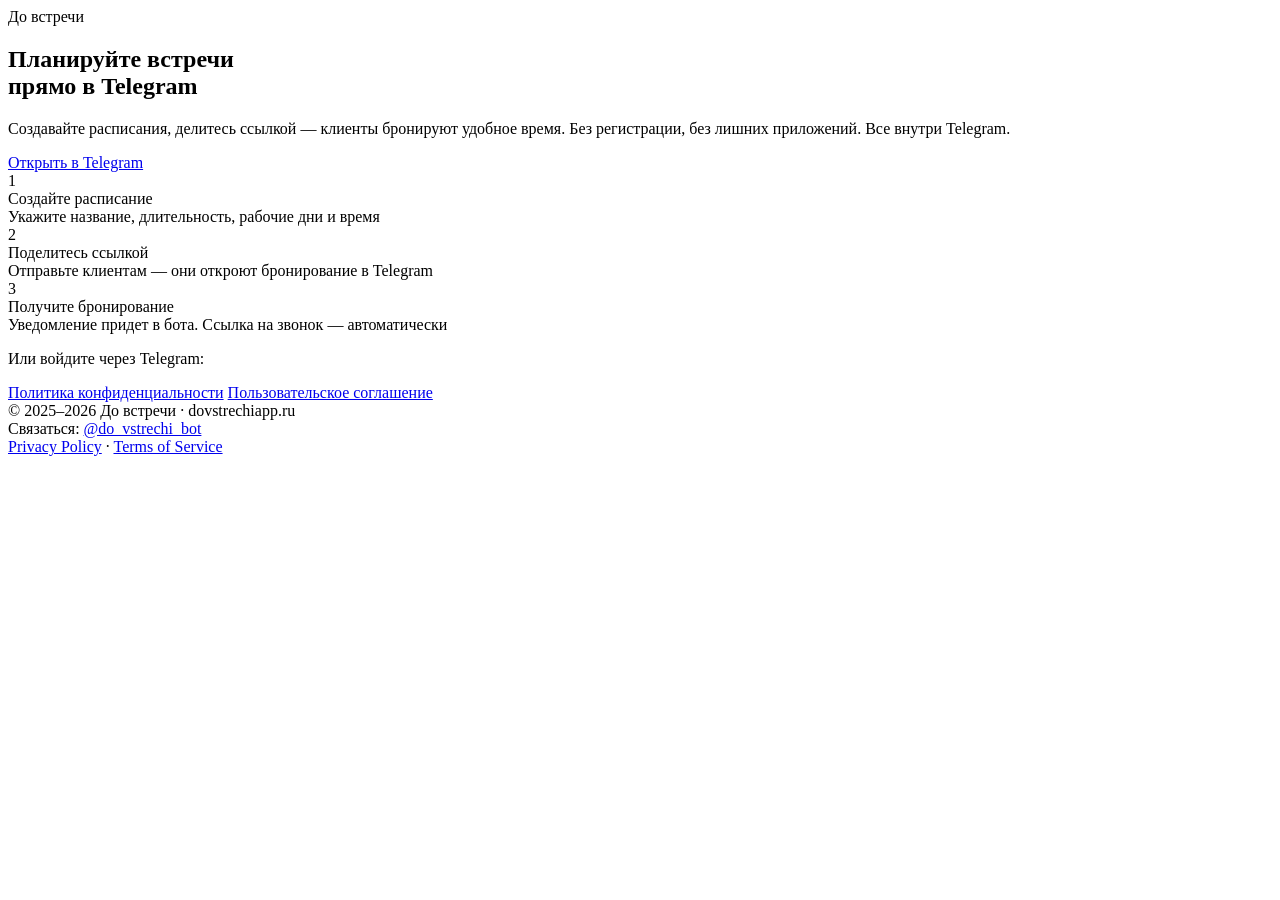
==== frontend/index.html @ cd271b21 "fix: use BOT_USERNAME from config.js in landing page links Telegram Login Widget, CTA, footer contac" ====
<!DOCTYPE html>
<html lang="ru">
<head>
<meta charset="UTF-8">
<meta name="viewport" content="width=device-width, initial-scale=1.0, maximum-scale=1.0, user-scalable=no">
<title>До встречи</title>
<script src="https://telegram.org/js/telegram-web-app.js"></script>
<link href="https://fonts.googleapis.com/css2?family=Manrope:wght@400;500;600;700;800&display=swap" rel="stylesheet">
<link rel="stylesheet" href="/css/style.css">
<link rel="apple-touch-icon" href="/static/icons/icon-512.png">
<link rel="manifest" href="/static/manifest.json">
<meta name="apple-mobile-web-app-capable" content="yes">
<meta name="apple-mobile-web-app-status-bar-style" content="black-translucent">
<meta name="apple-mobile-web-app-title" content="До встречи">
<meta name="theme-color" content="#0D1A16">
<meta name="description" content="До встречи — бесплатный сервис бронирования встреч в Telegram. Создайте расписание, поделитесь ссылкой, получайте бронирования.">
<meta property="og:title" content="До встречи — бронирование встреч в Telegram">
<meta property="og:description" content="Создайте расписание, поделитесь ссылкой — клиенты бронируют удобное время прямо в Telegram.">
<meta property="og:type" content="website">
<meta property="og:url" content="https://dovstrechiapp.ru">
<link rel="stylesheet" href="/css/landing.css">
</head>
<body>

<!-- ═══════════════════════════════════════════════════
     LANDING PAGE — shown in browser, hidden in Telegram
═══════════════════════════════════════════════════ -->
<div id="landing" style="display:none">
  <section class="landing-hero">
    <div class="landing-logo">До встречи</div>
    <h1 class="landing-title">Планируйте встречи<br>прямо в Telegram</h1>
    <p class="landing-desc">
      Создавайте расписания, делитесь ссылкой — клиенты бронируют удобное время.
      Без регистрации, без лишних приложений. Все внутри Telegram.
    </p>
    <a href="https://t.me/do_vstrechi_bot" class="landing-cta" target="_blank" rel="noopener">
      Открыть в Telegram
    </a>
  </section>

  <section class="landing-steps">
    <div class="landing-step">
      <div class="landing-step-num">1</div>
      <div class="landing-step-title">Создайте расписание</div>
      <div class="landing-step-desc">Укажите название, длительность, рабочие дни и время</div>
    </div>
    <div class="landing-step">
      <div class="landing-step-num">2</div>
      <div class="landing-step-title">Поделитесь ссылкой</div>
      <div class="landing-step-desc">Отправьте клиентам — они откроют бронирование в Telegram</div>
    </div>
    <div class="landing-step">
      <div class="landing-step-num">3</div>
      <div class="landing-step-title">Получите бронирование</div>
      <div class="landing-step-desc">Уведомление придет в бота. Ссылка на звонок — автоматически</div>
    </div>
  </section>

  <section class="landing-auth" id="landing-auth">
    <p class="landing-auth-label">Или войдите через Telegram:</p>
    <div id="telegram-login-widget"></div>
  </section>

  <footer class="landing-footer">
    <div class="landing-footer-links">
      <a href="/privacy">Политика конфиденциальности</a>
      <a href="/terms">Пользовательское соглашение</a>
    </div>
    <div class="landing-footer-copy">&copy; 2025&ndash;2026 До встречи &middot; dovstrechiapp.ru</div>
    <div class="landing-footer-contact">Связаться: <a href="https://t.me/do_vstrechi_bot">@do_vstrechi_bot</a></div>
  </footer>
</div>

<div id="app">
<!-- FIX: Bug #2 — маскирует скроллящийся контент под зоной Telegram UI -->
<div class="tg-header-blur" aria-hidden="true"></div>
<div class="screens" id="screens">

<!-- ═══════════════════════════════
     HOME
════════════════════════════════ -->
<div class="screen active" id="s-home">
  <div style="padding:20px 20px 0;display:flex;justify-content:space-between;align-items:flex-start">
    <div>
      <div style="font-size:26px;line-height:1.1;letter-spacing:-.02em">
        <span style="font-weight:800;color:var(--t1)" id="home-greeting">Привет </span><span style="font-weight:400;color:var(--t1)">👋</span>
      </div>
      <div style="font-size:20px;line-height:1.1;margin-top:4px" id="home-subtitle">
        <span style="font-weight:800;color:var(--t1)">Загружаем данные...</span>
      </div>
    </div>
    <div id="home-avatar" onclick="navTab('s-profile','nav-profile')" style="width:44px;height:44px;border-radius:50%;background:linear-gradient(135deg,#00E5A8,#009E73);box-shadow:0 2px 12px rgba(0,229,168,.3);display:flex;align-items:center;justify-content:center;font-size:17px;font-weight:800;color:#07221A;flex-shrink:0;cursor:pointer">?</div>
  </div>
  <div id="home-hero"></div>
  <div id="home-section-label" class="hidden" style="padding:32px 20px 12px;font-size:11px;font-weight:700;text-transform:uppercase;letter-spacing:.11em;color:var(--t2)">Встречи сегодня</div>
  <div id="home-meetings"></div>
  <div class="scroll-fill"></div>
</div>

<!-- ═══════════════════════════════
     MEETINGS
════════════════════════════════ -->
<div class="screen has-page-head" id="s-meetings">
  <div class="page-head">
    <div class="page-title">Встречи</div>
  </div>
  <div class="tab-pills" style="margin-top:8px" id="meet-tabs">
    <div class="tab-pill on" id="mtab-confirm" onclick="switchMeetStatus('confirm',this)">Нужно подтвердить</div>
    <div class="tab-pill" id="mtab-all" onclick="switchMeetStatus('all',this)">Все</div>
    <div class="tab-pill" id="mtab-noans" onclick="switchMeetStatus('noans',this)">Нет ответа</div>
    <div class="tab-pill" id="mtab-ok" onclick="switchMeetStatus('ok',this)">Всё в силе</div>
    <div class="tab-pill" id="mtab-archive" onclick="switchMeetStatus('archive',this)">Архив</div>
  </div>
  <div id="group-menu" style="display:none;position:fixed;background:var(--s1);border:1px solid var(--b1);border-radius:var(--r2);overflow:hidden;z-index:200;min-width:170px;box-shadow:0 8px 24px rgba(0,0,0,.6)">
    <div onclick="switchMeetGroup('date')" class="group-menu-item" style="padding:11px 16px;font-size:13px;font-weight:600;color:var(--a);cursor:pointer;display:flex;align-items:center;gap:8px;background:var(--as)">
      <svg width="14" height="14" viewBox="0 0 24 24" fill="none" stroke="currentColor" stroke-width="2" stroke-linecap="round"><rect x="3" y="4" width="18" height="18" rx="2"/><line x1="3" y1="10" x2="21" y2="10"/></svg>По дате
    </div>
    <div onclick="switchMeetGroup('fmt')" class="group-menu-item" style="padding:11px 16px;font-size:13px;font-weight:600;color:var(--t1);cursor:pointer;border-top:1px solid var(--b1);display:flex;align-items:center;gap:8px">
      <svg width="14" height="14" viewBox="0 0 24 24" fill="none" stroke="currentColor" stroke-width="2" stroke-linecap="round"><path d="M10 13a5 5 0 0 0 7.54.54l3-3a5 5 0 0 0-7.07-7.07l-1.72 1.71"/><path d="M14 11a5 5 0 0 0-7.54-.54l-3 3a5 5 0 0 0 7.07 7.07l1.71-1.71"/></svg>По расписаниям
    </div>
  </div>
  <div id="meetings-list"></div>
  <button class="btn" id="load-more-meetings" onclick="loadMeetings(true)" style="display:none;width:100%;margin-top:12px">Загрузить ещё</button>
  <div class="scroll-fill"></div>
</div>

<!-- ═══════════════════════════════
     MEETING DETAIL
════════════════════════════════ -->
<div class="screen has-inner-header" id="s-meet-detail">
  <div class="inner-header">
    <div class="inner-title">Встреча</div>
  </div>
  <div id="meet-detail-content"></div>
  <div class="scroll-fill"></div>
</div>

<!-- ═══════════════════════════════
     MEETING NO-ANSWER DETAIL
════════════════════════════════ -->
<div class="screen has-inner-header" id="s-meet-noans">
  <div class="inner-header">
    <div class="inner-title">Встреча</div>
  </div>
  <div id="meet-noans-content"></div>
  <div class="scroll-fill"></div>
</div>

<!-- ═══════════════════════════════
     SCHEDULES
════════════════════════════════ -->
<div class="screen has-page-head" id="s-schedules">
  <div class="page-head">
    <div class="page-title">Расписания</div>
  </div>
  <!-- FIX: Bug #1 — .create-sched-btn имеет margin:0 в CSS который перебивает section-gap; явный margin-top -->
  <div class="create-sched-btn" style="margin-top:18px" onclick="startCreate()">
    <svg width="18" height="18" viewBox="0 0 24 24" fill="none" stroke="var(--a)" stroke-width="2.5" stroke-linecap="round"><line x1="12" y1="5" x2="12" y2="19"/><line x1="5" y1="12" x2="19" y2="12"/></svg>
    <span>Создать расписание</span>
  </div>
  <div id="schedules-list"></div>
  <div class="scroll-fill"></div>
</div>

<!-- ═══════════════════════════════
     SCHEDULE VIEW (read-only)
════════════════════════════════ -->
<div class="screen no-pad has-inner-header" id="s-schedule-view">
  <div class="inner-header">
    <div class="inner-title" id="sv-title">Расписание</div>
    <button class="inner-action" onclick="showSheet('sheet-link-menu')">•••</button>
  </div>
  <div style="padding:16px">
    <!-- FIX: Bug #11 — статус без подложки, обновляется из JS -->
    <div style="margin-bottom:16px" id="sv-status-badge"></div>
    <div class="detail-card" style="margin:0 0 16px">
      <div class="detail-row"><div class="dr-label">Название</div><div class="dr-val" id="sv-name"></div></div>
      <div class="detail-row" id="sv-desc-row"><div class="dr-label">Описание</div><div class="dr-val" id="sv-desc" style="color:var(--t2);font-weight:500"></div></div>
      <div class="detail-row"><div class="dr-label">Длительность</div><div class="dr-val" id="sv-duration"></div></div>
      <div class="detail-row"><div class="dr-label">Перерыв</div><div class="dr-val" id="sv-buffer"></div></div>
      <div class="detail-row"><div class="dr-label">Рабочие дни</div><div class="dr-val" id="sv-days"></div></div>
      <div class="detail-row"><div class="dr-label">Время</div><div class="dr-val" id="sv-time"></div></div>
      <div class="detail-row"><div class="dr-label">Платформа</div><div class="dr-val" id="sv-platform"></div></div>
      <div class="detail-row" id="sv-advance-row" style="display:none"><div class="dr-label">Мин. время до записи</div><div class="dr-val" id="sv-advance"></div></div>
    </div>
    <div style="display:grid;grid-template-columns:1fr 1fr;gap:8px">
      <button class="btn" onclick="previewAsGuest()" style="height:44px;padding:0 12px;font-size:13px;background:rgba(124,92,252,.1);color:#7C5CFC;border:1.5px solid rgba(124,92,252,.3)">
        <svg viewBox="0 0 24 24" style="width:16px;height:16px;stroke:currentColor;fill:none;stroke-width:2;flex-shrink:0"><path d="M1 12s4-8 11-8 11 8 11 8-4 8-11 8-11-8-11-8z"/><circle cx="12" cy="12" r="3"/></svg>
        Как видят
      </button>
      <button class="btn btn-primary" onclick="editCurrentSchedule()" style="height:44px;padding:0 12px;font-size:13px">
        <svg viewBox="0 0 24 24" style="width:16px;height:16px;stroke:currentColor;fill:none;stroke-width:2;stroke-linecap:round;flex-shrink:0"><path d="M11 4H4a2 2 0 0 0-2 2v14a2 2 0 0 0 2 2h14a2 2 0 0 0 2-2v-7"/><path d="M18.5 2.5a2.121 2.121 0 0 1 3 3L12 15l-4 1 1-4 9.5-9.5z"/></svg>
        Изменить
      </button>
      <button class="btn" id="sv-pause-btn" onclick="toggleSchedulePause()" style="height:44px;padding:0 12px;font-size:13px;background:var(--ams);color:var(--amber);border:1px solid rgba(245,166,35,.2)">
        <svg viewBox="0 0 24 24" fill="none" stroke="currentColor" stroke-width="2" stroke-linecap="round" style="width:16px;height:16px;flex-shrink:0"><circle cx="12" cy="12" r="10"/><line x1="10" y1="15" x2="10" y2="9"/><line x1="14" y1="15" x2="14" y2="9"/></svg>
        <span id="sv-pause-label">Пауза</span>
      </button>
      <button class="btn btn-danger" onclick="openDeleteConfirm()" style="height:44px;padding:0 12px;font-size:13px">Удалить</button>
    </div>
  </div>
  <div id="sv-cal-config"></div>
  <div class="scroll-fill"></div>
</div>

<!-- ═══════════════════════════════
     SCHEDULE DETAIL (edit)
════════════════════════════════ -->
<div class="screen has-inner-header" id="s-link-detail">
  <div class="inner-header">
    <div class="inner-title" id="link-detail-title">Расписание</div>
    <button class="inner-action" onclick="showSheet('sheet-link-menu')">•••</button>
  </div>
  <div style="padding:16px">
    <div class="inp-wrap">
      <div class="inp-label">Название</div>
      <input class="inp" id="sl-name-inp" oninput="markScheduleDirty()">
    </div>
    <div class="inp-wrap">
      <div class="inp-label">Описание</div>
      <textarea class="inp" rows="2" id="sl-desc-inp" placeholder="Опционально" oninput="markScheduleDirty()"></textarea>
    </div>
    <div class="inp-wrap" style="margin-bottom:14px">
      <div class="inp-label">Длительность</div>
      <div style="display:flex;align-items:center;gap:10px;margin-top:8px">
        <input type="range" id="sl-dur" min="5" max="120" step="5" value="60" oninput="updateSliderSmart(this,'sl-dur-val');markScheduleDirty()" style="flex:1;-webkit-appearance:none;appearance:none;height:4px;border-radius:999px;outline:none;cursor:pointer">
        <div id="sl-dur-val" onclick="openSliderEdit('sl-dur','sl-dur-val',5,2880,'мин','Длительность встречи')" style="min-width:60px;height:36px;background:var(--s2);border:1px solid var(--b1);border-radius:8px;display:flex;align-items:center;justify-content:center;font-size:13px;font-weight:700;color:var(--t1);cursor:pointer;flex-shrink:0">60 мин</div>
      </div>
    </div>
    <div class="inp-wrap" style="margin-bottom:14px">
      <div class="inp-label">Перерыв между встречами</div>
      <div style="display:flex;align-items:center;gap:10px;margin-top:8px">
        <input type="range" id="sl-buf" min="0" max="60" step="5" value="0" oninput="updateSliderSmart(this,'sl-buf-val');markScheduleDirty()" style="flex:1;-webkit-appearance:none;appearance:none;height:4px;border-radius:999px;outline:none;cursor:pointer">
        <div id="sl-buf-val" onclick="openSliderEdit('sl-buf','sl-buf-val',0,120,'мин','Перерыв')" style="min-width:60px;height:36px;background:var(--s2);border:1px solid var(--b1);border-radius:8px;display:flex;align-items:center;justify-content:center;font-size:13px;font-weight:700;color:var(--t1);cursor:pointer;flex-shrink:0">Нет</div>
      </div>
    </div>
    <div class="inp-wrap" style="margin-bottom:14px">
      <div class="inp-label">Мин. время до записи</div>
      <div style="font-size:11px;color:var(--t3);margin-bottom:6px">За сколько минимум можно забронировать слот</div>
      <div style="display:flex;align-items:center;gap:10px;margin-top:4px">
        <input type="range" id="sl-advance" min="0" max="1440" step="30" value="0" oninput="updateAdvanceLabel('sl-advance','sl-advance-val');markScheduleDirty()" style="flex:1;-webkit-appearance:none;appearance:none;height:4px;border-radius:999px;outline:none;cursor:pointer">
        <div id="sl-advance-val" onclick="openSliderEdit('sl-advance','sl-advance-val',0,10080,'мин','Мин. время до записи')" style="min-width:70px;height:36px;background:var(--s2);border:1px solid var(--b1);border-radius:8px;display:flex;align-items:center;justify-content:center;font-size:13px;font-weight:700;color:var(--t1);cursor:pointer;flex-shrink:0">Нет</div>
      </div>
    </div>
    <div class="inp-wrap">
      <div class="inp-label">Рабочие дни</div>
      <div class="chips mt-1" id="sl-days">
        <div class="chip chip-day" onclick="this.classList.toggle('on');markScheduleDirty()">Пн</div>
        <div class="chip chip-day" onclick="this.classList.toggle('on');markScheduleDirty()">Вт</div>
        <div class="chip chip-day" onclick="this.classList.toggle('on');markScheduleDirty()">Ср</div>
        <div class="chip chip-day" onclick="this.classList.toggle('on');markScheduleDirty()">Чт</div>
        <div class="chip chip-day" onclick="this.classList.toggle('on');markScheduleDirty()">Пт</div>
        <div class="chip chip-day" onclick="this.classList.toggle('on');markScheduleDirty()">Сб</div>
        <div class="chip chip-day" onclick="this.classList.toggle('on');markScheduleDirty()">Вс</div>
      </div>
    </div>
    <div style="display:grid;grid-template-columns:1fr 1fr;gap:10px" class="mt-2">
      <div class="inp-wrap"><div class="inp-label">Начало</div><input class="inp" id="sl-start" type="time" oninput="markScheduleDirty()"></div>
      <div class="inp-wrap"><div class="inp-label">Конец</div><input class="inp" id="sl-end" type="time" oninput="markScheduleDirty()"></div>
    </div>
    <div class="inp-wrap">
      <div class="inp-label">Платформа</div>
      <div class="chips mt-1" id="sl-platforms">
        <div class="chip" data-plat="jitsi" onclick="pickPlatEdit(this)">Jitsi Meet</div>
        <div class="chip" data-plat="zoom" onclick="pickPlatEdit(this)">Zoom</div>
        <div class="chip" data-plat="google_meet" onclick="pickPlatEdit(this)">Google Meet</div>
        <div class="chip" data-plat="other" onclick="pickPlatEdit(this)">Своя ссылка</div>
        <div class="chip" data-plat="offline" onclick="pickPlatEdit(this)">Офлайн</div>
      </div>
      <div id="sl-link-wrap" style="display:none;margin-top:8px">
        <input class="inp" id="sl-link-inp" placeholder="Вставьте ссылку на конференцию…" oninput="markScheduleDirty()">
      </div>
      <div id="sl-addr-wrap" style="display:none;margin-top:8px">
        <input class="inp" id="sl-addr-inp" placeholder="ул. Примерная 1 или ссылка на Яндекс.Карты" oninput="markScheduleDirty()">
      </div>
    </div>
    <div style="background:var(--s2);border-radius:var(--r2);padding:14px;border:1px solid var(--b1);margin-bottom:14px">
      <div class="tog-row" style="padding:0;border-bottom:none">
        <div class="tog-info"><div class="tog-title">Подтверждать вручную</div><div class="tog-sub">Вам будет приходить заявка на согласование каждой встречи</div></div>
        <div class="tog" id="sl-manual-tog" onclick="this.classList.toggle('on');markScheduleDirty()"></div>
      </div>
    </div>
    <!-- Внешние календари (collapsible) -->
    <div class="collapsible-section" style="margin-top:4px;border-top:1px solid var(--b1)">
      <div class="collapsible-header" onclick="toggleCollapsible(this)">
        <div style="display:flex;align-items:center;gap:8px">
          <svg viewBox="0 0 24 24" style="width:18px;height:18px;stroke:var(--t2);fill:none;stroke-width:2;flex-shrink:0"><rect x="3" y="4" width="18" height="18" rx="2"/><line x1="16" y1="2" x2="16" y2="6"/><line x1="8" y1="2" x2="8" y2="6"/><line x1="3" y1="10" x2="21" y2="10"/></svg>
          <span style="font-size:14px;font-weight:700;color:var(--t1)">Внешние календари</span>
        </div>
        <svg class="collapsible-chev" viewBox="0 0 24 24" style="width:18px;height:18px;stroke:var(--t3);fill:none;stroke-width:2;transition:transform .2s;flex-shrink:0"><polyline points="6 9 12 15 18 9"/></svg>
      </div>
      <div class="collapsible-body" style="display:none">
        <div style="font-size:12px;color:var(--t3);padding-bottom:10px">Встречи этого расписания будут отражаться во внешних календарях. Приоритетнее настроек профиля.</div>
        <div class="cal-platform-row">
          <div style="display:flex;align-items:center;gap:10px;flex:1">
            <div style="width:32px;height:32px;border-radius:8px;background:rgba(66,133,244,.15);display:flex;align-items:center;justify-content:center;flex-shrink:0">
              <svg viewBox="0 0 24 24" style="width:18px;height:18px;fill:#4285F4"><path d="M12 2C6.48 2 2 6.48 2 12s4.48 10 10 10 10-4.48 10-10S17.52 2 12 2zm-1 17.93c-3.95-.49-7-3.85-7-7.93 0-.62.08-1.21.21-1.79L9 15v1c0 1.1.9 2 2 2v1.93zm6.9-2.54c-.26-.81-1-1.39-1.9-1.39h-1v-3c0-.55-.45-1-1-1H8v-2h2c.55 0 1-.45 1-1V7h2c1.1 0 2-.9 2-2v-.41c2.93 1.19 5 4.06 5 7.41 0 2.08-.8 3.97-2.1 5.39z"/></svg>
            </div>
            <div><div style="font-size:13px;font-weight:600;color:var(--t1)">Google Calendar</div><div style="font-size:11px;color:var(--t3)">Скоро</div></div>
          </div>
          <div class="tog" style="opacity:0.4;pointer-events:none"></div>
        </div>
        <div class="cal-platform-row">
          <div style="display:flex;align-items:center;gap:10px;flex:1">
            <div style="width:32px;height:32px;border-radius:8px;background:rgba(255,59,48,.12);display:flex;align-items:center;justify-content:center;flex-shrink:0">
              <svg viewBox="0 0 24 24" style="width:18px;height:18px;fill:#FF3B30"><path d="M18.71 19.5c-.83 1.24-1.71 2.45-3.05 2.47-1.34.03-1.77-.79-3.29-.79-1.53 0-2 .77-3.27.82-1.31.05-2.3-1.32-3.14-2.53C4.25 17 2.94 12.45 4.7 9.39c.87-1.52 2.43-2.48 4.12-2.51 1.28-.02 2.5.87 3.29.87.78 0 2.26-1.07 3.8-.91.65.03 2.47.26 3.64 1.98-.09.06-2.17 1.28-2.15 3.81.03 3.02 2.65 4.03 2.68 4.04-.03.07-.42 1.44-1.38 2.83"/></svg>
            </div>
            <div><div style="font-size:13px;font-weight:600;color:var(--t1)">Apple Calendar</div><div style="font-size:11px;color:var(--t3)">Скоро</div></div>
          </div>
          <div class="tog" style="opacity:0.4;pointer-events:none"></div>
        </div>
        <div class="cal-platform-row">
          <div style="display:flex;align-items:center;gap:10px;flex:1">
            <div style="width:32px;height:32px;border-radius:8px;background:rgba(255,204,0,.15);display:flex;align-items:center;justify-content:center;flex-shrink:0">
              <span style="font-size:16px;font-weight:800;color:#FFCC00">Я</span>
            </div>
            <div><div style="font-size:13px;font-weight:600;color:var(--t1)">Яндекс.Календарь</div><div style="font-size:11px;color:var(--t3)">Скоро</div></div>
          </div>
          <div class="tog" style="opacity:0.4;pointer-events:none"></div>
        </div>
      </div>
    </div>

    <button class="btn btn-disabled" id="sl-save-btn" onclick="saveScheduleChanges()">
      <svg viewBox="0 0 24 24"><polyline points="20 6 9 17 4 12"/></svg>
      Сохранить изменения
    </button>
  </div>
  <div class="scroll-fill"></div>
</div>

<!-- ═══════════════════════════════
     PROFILE / SETTINGS
════════════════════════════════ -->
<div class="screen" id="s-profile">
  <div class="profile-head">
    <div class="profile-av" id="profile-avatar">?</div>
    <div class="profile-name" id="profile-name">Загрузка...</div>
    <div class="profile-sub" id="profile-sub"></div>
  </div>

  <!-- МОЯ ССЫЛКА — задизейблен до реализации публичной страницы /u/{slug} -->
  <div class="group-title">Моя ссылка<span style="display:inline-block;padding:2px 8px;border-radius:99px;background:rgba(124,92,252,.15);color:#7C5CFC;font-size:11px;font-weight:700;margin-left:8px;vertical-align:middle">Скоро</span></div>
  <div style="padding:0 16px;margin-bottom:8px;opacity:0.45;pointer-events:none">
    <div style="background:var(--s1);border-radius:var(--r3);border:1px solid var(--b1);overflow:hidden">
      <div style="padding:14px 16px 12px">
        <div style="font-size:13px;color:var(--t2);word-break:break-all;margin-bottom:12px" id="profile-link-sub">—</div>
        <!-- FIX: Bug #7 — одна кнопка «Поделиться» вместо двух -->
        <button class="btn-share-link" onclick="shareMyLink()">
          <svg viewBox="0 0 24 24" width="16" height="16" fill="none" stroke="currentColor" stroke-width="2" stroke-linecap="round" stroke-linejoin="round"><path d="M4 12v8a2 2 0 0 0 2 2h12a2 2 0 0 0 2-2v-8"/><polyline points="16 6 12 2 8 6"/><line x1="12" y1="2" x2="12" y2="15"/></svg>
          Поделиться
        </button>
      </div>
    </div>
  </div>

  <!-- УВЕДОМЛЕНИЯ О ЗАПИСЯХ -->
  <div class="group-title">Уведомления</div>
  <div style="padding:0 16px;margin-bottom:8px">
    <div class="settings-group">
      <div style="display:flex;align-items:center;justify-content:space-between;padding:14px 16px">
        <div>
          <div style="font-size:14px;font-weight:700;color:var(--t1)">Уведомления о записях</div>
          <div style="font-size:12px;color:var(--t2);margin-top:2px">Когда кто-то бронирует встречу</div>
        </div>
        <div class="tog on" id="tog-booking-notif" onclick="toggleBookingNotif(this)"></div>
      </div>
    </div>
  </div>

  <!-- НАПОМИНАНИЯ О ВСТРЕЧЕ -->
  <div style="padding:0 16px">
    <div class="settings-group">
      <div style="display:flex;align-items:center;justify-content:space-between;padding:14px 16px;border-bottom:1px solid var(--b1)">
        <div>
          <div style="font-size:14px;font-weight:700;color:var(--t1)">Напоминания о встрече</div>
          <div style="font-size:12px;color:var(--t2);margin-top:2px">Напомним заранее о предстоящей встрече</div>
        </div>
        <div class="tog on" id="tog-reminder-notif" onclick="toggleReminderNotif(this)"></div>
      </div>
      <div style="padding:14px 16px">
        <div style="font-size:11px;font-weight:700;color:var(--t3);text-transform:uppercase;letter-spacing:.08em;margin-bottom:12px">
          Напомнить за
          <span class="info-hint" onclick="showChipHint()" title="Как удалить напоминание">
            <svg viewBox="0 0 24 24" width="14" height="14" fill="none" stroke="currentColor" stroke-width="2" stroke-linecap="round"><circle cx="12" cy="12" r="10"/><line x1="12" y1="16" x2="12" y2="12"/><line x1="12" y1="8" x2="12.01" y2="8"/></svg>
          </span>
        </div>
        <div style="display:flex;flex-wrap:wrap;gap:7px" id="reminder-chips"></div>
      </div>
    </div>
  </div>

  <!-- АККАУНТ -->
  <div class="group-title">Аккаунт</div>
  <div style="padding:0 16px">
    <div class="settings-group">
      <div class="set-row" onclick="showTimezoneInfo()">
        <div class="set-icon si-a"><svg viewBox="0 0 24 24"><circle cx="12" cy="12" r="10"/><polyline points="12 6 12 12 16 14"/></svg></div>
        <div class="set-content">
          <div class="set-title">Часовой пояс</div>
          <div class="set-sub">Используется при расчёте слотов</div>
        </div>
        <div class="set-right"><span class="set-val" id="profile-tz-val">—</span><div class="chev"><svg viewBox="0 0 24 24"><polyline points="9 18 15 12 9 6"/></svg></div></div>
      </div>
    </div>
  </div>

  <!-- ИНТЕГРАЦИИ -->
  <div class="group-title">Интеграции</div>
  <div style="padding:0 16px">
    <div class="settings-group">
      <div class="set-row" onclick="showScreen('s-calendars')">
        <div class="set-icon" style="background:#34A853"><svg viewBox="0 0 24 24"><rect x="3" y="4" width="18" height="18" rx="2"/><line x1="3" y1="10" x2="21" y2="10"/></svg></div>
        <div class="set-content">
          <div class="set-title">Внешние календари</div>
          <div class="set-sub">Синхронизация занятых слотов</div>
        </div>
        <div class="set-right"><div class="chev"><svg viewBox="0 0 24 24"><polyline points="9 18 15 12 9 6"/></svg></div></div>
      </div>
    </div>
  </div>

  <!-- О ПРИЛОЖЕНИИ -->
  <div class="group-title">О приложении</div>
  <div style="padding:0 16px">
    <div class="settings-group">
      <div class="set-row" onclick="showChangelog()">
        <div class="set-icon si-m"><svg viewBox="0 0 24 24" fill="none" stroke="currentColor" stroke-width="1.8" stroke-linecap="round"><circle cx="12" cy="12" r="10"/><line x1="12" y1="8" x2="12" y2="12"/><circle cx="12" cy="16" r="1" fill="currentColor" stroke="none"/></svg></div>
        <div class="set-content"><div class="set-title">Версия приложения</div></div>
        <div class="set-right"><span class="set-val" id="app-version-val">—</span><div class="chev"><svg viewBox="0 0 24 24"><polyline points="9 18 15 12 9 6"/></svg></div></div>
      </div>
      <div class="set-row" onclick="tg?.openTelegramLink('https://t.me/dovstrechi_support_bot')">
        <div class="set-icon si-m"><svg viewBox="0 0 24 24"><path d="M21 15a2 2 0 0 1-2 2H7l-4 4V5a2 2 0 0 1 2-2h14a2 2 0 0 1 2 2z"/></svg></div>
        <div class="set-content">
          <div class="set-title">Связаться с поддержкой</div>
          <div class="set-sub">Telegram @dovstrechi_support_bot</div>
        </div>
        <div class="set-right"><div class="chev"><svg viewBox="0 0 24 24"><polyline points="9 18 15 12 9 6"/></svg></div></div>
      </div>
      <div class="set-row" onclick="showLegal('/privacy', 'Конфиденциальность')">
        <div class="set-icon si-m"><svg viewBox="0 0 24 24" fill="none" stroke="currentColor" stroke-width="1.8" stroke-linecap="round" stroke-linejoin="round"><rect x="3" y="11" width="18" height="11" rx="2"/><path d="M7 11V7a5 5 0 0 1 10 0v4"/></svg></div>
        <div class="set-content"><div class="set-title">Политика конфиденциальности</div></div>
        <div class="set-right"><div class="chev"><svg viewBox="0 0 24 24"><polyline points="9 18 15 12 9 6"/></svg></div></div>
      </div>
      <div class="set-row" onclick="showLegal('/terms', 'Условия использования')">
        <div class="set-icon si-m"><svg viewBox="0 0 24 24" fill="none" stroke="currentColor" stroke-width="1.8" stroke-linecap="round" stroke-linejoin="round"><path d="M14 2H6a2 2 0 0 0-2 2v16a2 2 0 0 0 2 2h12a2 2 0 0 0 2-2V8z"/><polyline points="14 2 14 8 20 8"/><line x1="16" y1="13" x2="8" y2="13"/><line x1="16" y1="17" x2="8" y2="17"/></svg></div>
        <div class="set-content"><div class="set-title">Условия использования</div></div>
        <div class="set-right"><div class="chev"><svg viewBox="0 0 24 24"><polyline points="9 18 15 12 9 6"/></svg></div></div>
      </div>
    </div>
  </div>
  <div class="scroll-fill" style="padding-bottom:24px"></div>
</div>

<!-- ═══════════════════════════════
     LEGAL (privacy / terms)
════════════════════════════════ -->
<div class="screen" id="s-legal">
  <div class="inner-header" style="padding:14px 20px">
    <div class="inner-title" id="legal-title"></div>
  </div>
  <div id="legal-content" class="legal-content"></div>
</div>

<!-- ═══════════════════════════════
     CALENDARS (external calendars)
════════════════════════════════ -->
<div class="screen has-inner-header" id="s-calendars">
  <div class="inner-header">
    <div class="inner-title">Внешние календари</div>
  </div>
  <div id="cal-providers-list" style="padding:12px 16px 0"></div>
  <div class="scroll-fill"></div>
</div>

<!-- ═══════════════════════════════
     CREATE WIZARD (single screen)
════════════════════════════════ -->
<div class="screen no-pad has-inner-header" id="s-new-link">
  <div class="inner-header">
    <div class="inner-title">Новое расписание</div>
  </div>
  <div style="padding:16px">
    <div class="inp-wrap">
      <div class="inp-label">Название</div>
      <input class="inp" id="nw-name-inp" placeholder="Например: Консультация 30 мин">
    </div>
    <div class="inp-wrap">
      <div class="inp-label">Описание</div>
      <textarea class="inp" rows="2" id="nw-desc-inp" placeholder="Опционально"></textarea>
    </div>
    <div class="inp-wrap" style="margin-bottom:14px">
      <div class="inp-label">Длительность</div>
      <div style="display:flex;align-items:center;gap:10px;margin-top:8px">
        <input type="range" id="nw-dur" min="5" max="120" step="5" value="60" oninput="updateSliderSmart(this,'nw-dur-val')" style="flex:1;-webkit-appearance:none;appearance:none;height:4px;border-radius:999px;outline:none;cursor:pointer">
        <div id="nw-dur-val" onclick="openSliderEdit('nw-dur','nw-dur-val',5,2880,'мин','Длительность встречи')" style="min-width:60px;height:36px;background:var(--s2);border:1px solid var(--b1);border-radius:8px;display:flex;align-items:center;justify-content:center;font-size:13px;font-weight:700;color:var(--t1);cursor:pointer;flex-shrink:0">1 ч</div>
      </div>
    </div>
    <div class="inp-wrap" style="margin-bottom:14px">
      <div class="inp-label">Перерыв между встречами</div>
      <div style="display:flex;align-items:center;gap:10px;margin-top:8px">
        <input type="range" id="nw-buf" min="0" max="60" step="5" value="0" oninput="updateSliderSmart(this,'nw-buf-val')" style="flex:1;-webkit-appearance:none;appearance:none;height:4px;border-radius:999px;outline:none;cursor:pointer">
        <div id="nw-buf-val" onclick="openSliderEdit('nw-buf','nw-buf-val',0,120,'мин','Перерыв')" style="min-width:60px;height:36px;background:var(--s2);border:1px solid var(--b1);border-radius:8px;display:flex;align-items:center;justify-content:center;font-size:13px;font-weight:700;color:var(--t1);cursor:pointer;flex-shrink:0">Нет</div>
      </div>
    </div>
    <div class="inp-wrap" style="margin-bottom:14px">
      <div class="inp-label">Мин. время до записи</div>
      <div style="font-size:11px;color:var(--t3);margin-bottom:6px">За сколько минимум можно забронировать слот</div>
      <div style="display:flex;align-items:center;gap:10px;margin-top:4px">
        <input type="range" id="nw-advance" min="0" max="1440" step="30" value="0" oninput="updateAdvanceLabel('nw-advance','nw-advance-val')" style="flex:1;-webkit-appearance:none;appearance:none;height:4px;border-radius:999px;outline:none;cursor:pointer">
        <div id="nw-advance-val" onclick="openSliderEdit('nw-advance','nw-advance-val',0,10080,'мин','Мин. время до записи')" style="min-width:70px;height:36px;background:var(--s2);border:1px solid var(--b1);border-radius:8px;display:flex;align-items:center;justify-content:center;font-size:13px;font-weight:700;color:var(--t1);cursor:pointer;flex-shrink:0">Нет</div>
      </div>
    </div>
    <div class="inp-wrap">
      <div class="inp-label">Рабочие дни</div>
      <div class="chips mt-1" id="nw-days">
        <div class="chip chip-day on" onclick="this.classList.toggle('on')">Пн</div>
        <div class="chip chip-day on" onclick="this.classList.toggle('on')">Вт</div>
        <div class="chip chip-day on" onclick="this.classList.toggle('on')">Ср</div>
        <div class="chip chip-day on" onclick="this.classList.toggle('on')">Чт</div>
        <div class="chip chip-day on" onclick="this.classList.toggle('on')">Пт</div>
        <div class="chip chip-day" onclick="this.classList.toggle('on')">Сб</div>
        <div class="chip chip-day" onclick="this.classList.toggle('on')">Вс</div>
      </div>
    </div>
    <div style="display:grid;grid-template-columns:1fr 1fr;gap:10px" class="mt-2">
      <div class="inp-wrap"><div class="inp-label">Начало</div><input class="inp" id="nw-start" type="time" value="10:00"></div>
      <div class="inp-wrap"><div class="inp-label">Конец</div><input class="inp" id="nw-end" type="time" value="18:00"></div>
    </div>
    <div class="inp-wrap">
      <div class="inp-label">Платформа</div>
      <div class="chips mt-1" id="nw-platforms">
        <div class="chip on" data-plat="jitsi" onclick="pickPlatNew(this)">Jitsi Meet</div>
        <div class="chip" data-plat="zoom" onclick="pickPlatNew(this)">Zoom</div>
        <div class="chip" data-plat="google_meet" onclick="pickPlatNew(this)">Google Meet</div>
        <div class="chip" data-plat="other" onclick="pickPlatNew(this)">Своя ссылка</div>
        <div class="chip" data-plat="offline" onclick="pickPlatNew(this)">Офлайн</div>
      </div>
      <div id="nw-link-wrap" style="display:none;margin-top:8px">
        <input class="inp" id="nw-link-inp" placeholder="Вставьте ссылку на конференцию…">
      </div>
      <div id="nw-addr-wrap" style="display:none;margin-top:8px">
        <input class="inp" id="nw-addr-inp" placeholder="ул. Примерная 1 или ссылка на Яндекс.Карты">
      </div>
    </div>
    <div style="background:var(--s2);border-radius:var(--r2);padding:14px;border:1px solid var(--b1);margin-bottom:14px">
      <div class="tog-row" style="padding:0;border-bottom:none">
        <div class="tog-info"><div class="tog-title">Подтверждать вручную</div><div class="tog-sub">Вам будет приходить заявка на согласование каждой встречи</div></div>
        <div class="tog" id="nw-manual-tog" onclick="this.classList.toggle('on')"></div>
      </div>
    </div>
    <button class="btn btn-primary" id="nw-submit-btn" onclick="submitNewSchedule()">
      <svg viewBox="0 0 24 24"><path d="M12 5v14M5 12h14"/></svg>
      Создать расписание
    </button>
  </div>
  <div class="scroll-fill"></div>
</div>

<!-- ═══════════════════════════════
     CLIENT: CALENDAR
════════════════════════════════ -->
<div class="screen has-inner-header" id="s-calendar">
  <div class="inner-header">
    <div class="inner-title" id="cal-header-title">Выберите время</div>
  </div>
  <div id="client-landing-content">
    <div class="loading-center"><div class="spinner"></div><div>Загрузка расписания...</div></div>
  </div>
  <div id="client-cal-content" style="padding:8px 0;display:none">
    <!-- schedule info card -->
    <div id="cal-schedule-info" style="padding:0 16px 8px"></div>
    <!-- month nav -->
    <div class="cal-nav">
      <div class="cal-month" id="cal-month-label"></div>
      <div class="cal-nav-btns">
        <div class="cal-nav-btn" onclick="changeMonth(-1)">&#8249;</div>
        <div class="cal-nav-btn" onclick="changeMonth(1)">&#8250;</div>
      </div>
    </div>
    <!-- day headers + grid -->
    <div class="cal-grid" id="cal-grid"></div>
    <!-- legend -->
    <div class="cal-legend">
      <div class="leg"><div class="leg-dot" style="background:var(--green)"></div>Свободно</div>
      <div class="leg"><div class="leg-dot" style="background:var(--amber)"></div>Мало</div>
      <div class="leg"><div class="leg-dot" style="background:#E07050"></div>1–2 слота</div>
      <div class="leg"><div class="leg-dot" style="background:var(--t3)"></div>Нет</div>
    </div>
    <!-- time slots panel -->
    <div id="cal-slot-panel" style="display:none">
      <div class="slot-panel">
        <div class="slot-panel-title" id="csp-title"></div>
        <div class="slot-panel-sub">Выберите удобное время</div>
        <div class="slots-grid" id="csp-grid"></div>
      </div>
    </div>
    <!-- Inline guest form (progressive disclosure) -->
    <div id="cal-guest-form" style="display:none;padding:0 16px 16px;margin-top:8px">
      <div style="border-top:1px solid var(--b1);padding-top:16px">
        <div style="font-size:16px;font-weight:800;color:var(--t1);margin-bottom:4px">Ваши данные</div>
        <div style="font-size:12px;color:var(--t2);margin-bottom:14px">Заполните для бронирования</div>
        <div id="browser-auth-block" style="display:none;margin-bottom:16px">
          <div style="background:rgba(91,142,255,.1);border:1px solid rgba(91,142,255,.2);border-radius:var(--r2);padding:14px;text-align:center">
            <div style="font-size:14px;font-weight:700;color:var(--t1);margin-bottom:6px">Быстрая запись через Telegram</div>
            <div style="font-size:12px;color:var(--t2);margin-bottom:12px">Данные заполнятся автоматически</div>
            <a id="tg-auth-link" href="#" style="display:inline-flex;align-items:center;gap:8px;padding:10px 20px;background:#2AABEE;color:#fff;border-radius:var(--rf);font-size:14px;font-weight:700;text-decoration:none">
              <svg viewBox="0 0 24 24" style="width:18px;height:18px;fill:#fff"><path d="M12 2C6.48 2 2 6.48 2 12s4.48 10 10 10 10-4.48 10-10S17.52 2 12 2zm4.64 6.8c-.15 1.58-.8 5.42-1.13 7.19-.14.75-.42 1-.68 1.03-.58.05-1.02-.38-1.58-.75-.88-.58-1.38-.94-2.23-1.5-.99-.65-.35-1.01.22-1.59.15-.15 2.71-2.48 2.76-2.69.01-.03.01-.14-.07-.2s-.18-.02-.26 0c-.11.02-1.93 1.23-5.46 3.62-.52.35-.98.53-1.4.52-.46-.01-1.35-.26-2.01-.48-.81-.27-1.46-.42-1.4-.88.03-.24.38-.49 1.03-.74 4.04-1.76 6.74-2.92 8.09-3.48 3.86-1.6 4.66-1.88 5.18-1.89.11 0 .37.03.54.17.14.12.18.28.2.45-.01.06.01.24 0 .37z"/></svg>
              Войти через Telegram
            </a>
            <div style="font-size:11px;color:var(--t3);margin-top:8px">или заполните форму ниже вручную</div>
          </div>
        </div>
        <div class="inp-wrap"><div class="inp-label">Ваше имя *</div><input class="inp" id="cal-g-name" placeholder="Имя Фамилия"></div>
        <div class="inp-wrap"><div class="inp-label">Telegram или email</div><input class="inp" id="cal-g-contact" placeholder="@username или email"></div>
        <div class="inp-wrap"><div class="inp-label">Заметка для организатора</div><textarea class="inp" rows="2" id="cal-g-notes" placeholder="Что хотите обсудить?"></textarea></div>
        <button class="btn btn-primary" id="cal-book-btn" onclick="submitInlineBooking()" style="width:100%;margin-top:8px">Забронировать</button>
      </div>
    </div>
  </div>
  <div class="scroll-fill"></div>
</div>

<!-- ═══════════════════════════════
     CLIENT: CONFIRM FORM
════════════════════════════════ -->
<div class="screen no-pad has-inner-header" id="s-form">
  <div class="inner-header">
    <div class="inner-title">Подтвердить запись</div>
  </div>
  <div style="padding:16px">
    <div style="background:var(--s1);border-radius:var(--r3);border:1px solid var(--b1);padding:16px;margin-bottom:16px">
      <div style="font-size:12px;font-weight:700;text-transform:uppercase;letter-spacing:.08em;color:var(--t3);margin-bottom:8px">Ваша встреча</div>
      <div style="font-size:17px;font-weight:800;color:var(--t1)" id="confirm-datetime"></div>
      <div style="font-size:13px;color:var(--t2);margin-top:4px;font-weight:500" id="confirm-info"></div>
    </div>
    <div id="browser-auth-block-form" style="display:none;margin-bottom:16px">
      <div style="background:rgba(91,142,255,.1);border:1px solid rgba(91,142,255,.2);border-radius:var(--r2);padding:14px;text-align:center">
        <div style="font-size:14px;font-weight:700;color:var(--t1);margin-bottom:6px">Быстрая запись через Telegram</div>
        <div style="font-size:12px;color:var(--t2);margin-bottom:12px">Данные заполнятся автоматически</div>
        <a id="tg-auth-link-form" href="#" style="display:inline-flex;align-items:center;gap:8px;padding:10px 20px;background:#2AABEE;color:#fff;border-radius:var(--rf);font-size:14px;font-weight:700;text-decoration:none">
          <svg viewBox="0 0 24 24" style="width:18px;height:18px;fill:#fff"><path d="M12 2C6.48 2 2 6.48 2 12s4.48 10 10 10 10-4.48 10-10S17.52 2 12 2zm4.64 6.8c-.15 1.58-.8 5.42-1.13 7.19-.14.75-.42 1-.68 1.03-.58.05-1.02-.38-1.58-.75-.88-.58-1.38-.94-2.23-1.5-.99-.65-.35-1.01.22-1.59.15-.15 2.71-2.48 2.76-2.69.01-.03.01-.14-.07-.2s-.18-.02-.26 0c-.11.02-1.93 1.23-5.46 3.62-.52.35-.98.53-1.4.52-.46-.01-1.35-.26-2.01-.48-.81-.27-1.46-.42-1.4-.88.03-.24.38-.49 1.03-.74 4.04-1.76 6.74-2.92 8.09-3.48 3.86-1.6 4.66-1.88 5.18-1.89.11 0 .37.03.54.17.14.12.18.28.2.45-.01.06.01.24 0 .37z"/></svg>
          Войти через Telegram
        </a>
        <div style="font-size:11px;color:var(--t3);margin-top:8px">или заполните форму ниже вручную</div>
      </div>
    </div>
    <div class="inp-wrap"><div class="inp-label">Ваше имя *</div><input class="inp" id="guest-name" placeholder="Имя Фамилия"></div>
    <div class="field-err" id="err-guest-name">Введите имя (мин. 2 символа)</div>
    <div class="inp-wrap"><div class="inp-label">Telegram или email</div><input class="inp" id="guest-contact" placeholder="@username или email"></div>
    <div class="inp-wrap"><div class="inp-label">Заметка для организатора</div><textarea class="inp" rows="2" id="guest-notes" placeholder="Что хотите обсудить?"></textarea></div>
    <div style="background:var(--s2);border-radius:var(--r2);padding:13px 14px;border:1px solid var(--b1);margin-bottom:16px;font-size:13px;color:var(--t2);line-height:1.5">
      После бронирования вы получите ссылку на встречу
    </div>
    <button class="btn btn-primary" id="btn-book" onclick="submitBooking()">
      <svg viewBox="0 0 24 24"><polyline points="20 6 9 17 4 12"/></svg>
      Забронировать
    </button>
  </div>
</div>

<!-- ═══════════════════════════════
     CLIENT: SUCCESS
════════════════════════════════ -->
<div class="screen" id="s-success">
  <div class="success-hero">
    <div class="success-icon" id="book-success-icon"><svg viewBox="0 0 24 24"><polyline points="20 6 9 17 4 12"/></svg></div>
    <div class="success-title" id="book-success-title">Встреча забронирована!</div>
    <div style="font-size:20px;font-weight:800;color:var(--t1);margin-top:4px">До встречи!</div>
  </div>
  <div id="book-success-details" style="padding:0 16px"></div>
  <div style="padding:12px 16px;display:flex;flex-direction:column;gap:8px" id="success-buttons">
    <button class="btn btn-primary" id="btn-open-link" onclick="openMyBooking()" style="display:flex;align-items:center;justify-content:center;gap:8px">
      <svg viewBox="0 0 24 24" width="18" height="18" fill="none" stroke="currentColor" stroke-width="2" stroke-linecap="round" stroke-linejoin="round"><rect x="3" y="4" width="18" height="18" rx="2"/><line x1="3" y1="10" x2="21" y2="10"/><line x1="16" y1="2" x2="16" y2="6"/><line x1="8" y1="2" x2="8" y2="6"/></svg>
      Открыть встречу
    </button>
    <button class="btn btn-secondary" onclick="enableBookingNotifications()" style="display:flex;align-items:center;justify-content:center;gap:8px">
      <svg viewBox="0 0 24 24" width="16" height="16" fill="none" stroke="currentColor" stroke-width="2" stroke-linecap="round" stroke-linejoin="round"><path d="M18 8A6 6 0 0 0 6 8c0 7-3 9-3 9h18s-3-2-3-9"/><path d="M13.73 21a2 2 0 0 1-3.46 0"/></svg>
      Включить уведомления
    </button>
    <button class="btn btn-secondary" onclick="closeMiniApp()">Закрыть</button>
  </div>
</div>

</div><!-- /screens -->

<!-- ═══════════════════════════════
     NAVBAR
════════════════════════════════ -->
<div class="navbar-outer" id="navbar">
  <div class="nav-pill">
    <div class="nav-item on" id="nav-home" onclick="navTab('s-home','nav-home')">
      <div class="nav-ic"><svg viewBox="0 0 24 24"><path d="M3 9l9-7 9 7v11a2 2 0 0 1-2 2H5a2 2 0 0 1-2-2z"/><polyline points="9 22 9 12 15 12 15 22"/></svg></div>
    </div>
    <div class="nav-item" id="nav-meetings" onclick="navTab('s-meetings','nav-meetings')">
      <div class="nav-ic">
        <svg viewBox="0 0 24 24"><path d="M15 10l4.553-2.069A1 1 0 0 1 21 8.868v6.264a1 1 0 0 1-1.447.9L15 14M3 8a2 2 0 0 1 2-2h8a2 2 0 0 1 2 2v8a2 2 0 0 1-2 2H5a2 2 0 0 1-2-2V8z"/></svg>
        <div class="notif-badge" id="meet-badge" style="display:none">0</div>
      </div>
    </div>
    <div class="nav-item" id="nav-links" onclick="navTab('s-schedules','nav-links')">
      <div class="nav-ic"><svg viewBox="0 0 24 24"><rect x="3" y="4" width="18" height="18" rx="2"/><line x1="3" y1="10" x2="21" y2="10"/><line x1="8" y1="2" x2="8" y2="6"/><line x1="16" y1="2" x2="16" y2="6"/></svg></div>
    </div>
    <div class="nav-item" id="nav-profile" onclick="navTab('s-profile','nav-profile')">
      <div class="nav-ic"><svg viewBox="0 0 24 24"><path d="M20 21v-2a4 4 0 0 0-4-4H8a4 4 0 0 0-4 4v2"/><circle cx="12" cy="7" r="4"/></svg></div>
    </div>
  </div>
  <div class="nav-ai-pill" id="nav-create" onclick="openQuickAdd()">
    <svg viewBox="0 0 24 24"><line x1="12" y1="5" x2="12" y2="19"/><line x1="5" y1="12" x2="19" y2="12"/></svg>
  </div>
</div>

<!-- ═══════════════════════════════
     OVERLAYS
════════════════════════════════ -->
<div class="overlay" id="sheet-cancel" onclick="closeSheet('sheet-cancel')">
  <div class="sheet" onclick="event.stopPropagation()">
    <div class="sheet-handle"></div>
    <div class="sheet-title" id="sheet-cancel-title">Отменить встречу?</div>
    <div class="sheet-sub" id="sheet-cancel-sub">Участник получит уведомление об отмене. Слот освободится.</div>
    <div class="sheet-actions">
      <button class="btn btn-secondary" style="flex:1" onclick="closeSheet('sheet-cancel')">Не надо</button>
      <button class="btn btn-danger" style="flex:1" id="sheet-cancel-action" data-action="cancel-meeting" onclick="confirmCancelMeeting()">Отменить встречу</button>
    </div>
  </div>
</div>

<div class="overlay" id="sheet-share" onclick="closeSheet('sheet-share')">
  <div class="sheet" onclick="event.stopPropagation()">
    <div class="sheet-handle"></div>
    <div class="sheet-title">Поделиться ссылкой</div>
    <div class="sheet-sub" id="sheet-share-url"></div>
    <div class="sheet-body">
      <div style="display:flex;flex-direction:column;gap:8px">
        <button class="btn btn-primary" onclick="shareTelegram()">Отправить в Telegram</button>
        <button class="btn btn-secondary" onclick="copyShareLink()">Скопировать ссылку</button>
      </div>
    </div>
  </div>
</div>

<div class="overlay" id="sheet-link-menu" onclick="closeSheet('sheet-link-menu')">
  <div class="sheet" onclick="event.stopPropagation()">
    <div class="sheet-handle"></div>
    <div class="sheet-body" style="margin-bottom:8px">
      <div class="settings-group">
        <div class="set-row" onclick="closeSheet('sheet-link-menu');openShareSheet(_editScheduleId)">
          <div class="set-icon si-a"><svg viewBox="0 0 24 24"><circle cx="18" cy="5" r="3"/><circle cx="6" cy="12" r="3"/><circle cx="18" cy="19" r="3"/><line x1="8.59" y1="13.51" x2="15.42" y2="17.49"/><line x1="15.41" y1="6.51" x2="8.59" y2="10.49"/></svg></div>
          <div class="set-content"><div class="set-title">Поделиться</div></div>
        </div>
        <div class="set-row" onclick="copyScheduleLink();closeSheet('sheet-link-menu')">
          <div class="set-icon si-b"><svg viewBox="0 0 24 24"><rect x="9" y="9" width="13" height="13" rx="2"/><path d="M5 15H4a2 2 0 0 1-2-2V4a2 2 0 0 1 2-2h9a2 2 0 0 1 2 2v1"/></svg></div>
          <div class="set-content"><div class="set-title">Скопировать ссылку</div></div>
        </div>
        <div class="set-row" onclick="pauseSchedule();closeSheet('sheet-link-menu')">
          <div class="set-icon si-am" id="sheet-pause-icon"><svg viewBox="0 0 24 24"><circle cx="12" cy="12" r="10"/><line x1="10" y1="15" x2="10" y2="9"/><line x1="14" y1="15" x2="14" y2="9"/></svg></div>
          <div class="set-content"><div class="set-title" id="sheet-pause-label">Поставить на паузу</div></div>
        </div>
        <div class="set-row" onclick="closeSheet('sheet-link-menu');openDeleteConfirm()">
          <div class="set-icon si-r"><svg viewBox="0 0 24 24"><polyline points="3 6 5 6 21 6"/><path d="M19 6v14a2 2 0 0 1-2 2H7a2 2 0 0 1-2-2V6"/></svg></div>
          <div class="set-content"><div class="set-title" style="color:var(--red)">Удалить</div></div>
        </div>
      </div>
    </div>
  </div>
</div>

<!-- IEO (Inline Edit Overlay) -->
<div class="ieo" id="ieo" onclick="closeIeo()">
  <div class="ieo-box" onclick="event.stopPropagation()">
    <div class="ieo-title" id="ieo-title">Значение</div>
    <input type="number" class="ieo-inp" id="ieo-inp" value="60">
    <div class="ieo-sfx" id="ieo-suffix">мин</div>
    <div class="ieo-btns">
      <button class="ieo-cancel" onclick="closeIeo()">Отмена</button>
      <button class="ieo-ok" onclick="applyIeo()">Применить</button>
    </div>
  </div>
</div>

<!-- Toast -->
<div class="toast" id="toast"></div>

<!-- ═══════════════════════════════
     QUICK ADD MEETING
════════════════════════════════ -->
<div class="screen has-inner-header" id="s-quick-add">
  <div class="inner-header">
    <div class="inner-title">Новая встреча</div>
  </div>
  <div style="padding:16px">
    <div class="inp-wrap">
      <div class="inp-label">Название</div>
      <input class="inp" id="qa-title" placeholder="Например: Звонок с командой">
    </div>
    <div class="inp-wrap">
      <div class="inp-label">Расписание</div>
      <div class="inp" onclick="openSchedulePicker()" style="display:flex;align-items:center;justify-content:space-between;cursor:pointer">
        <span id="qa-schedule-label" style="flex:1;min-width:0;overflow:hidden;text-overflow:ellipsis;white-space:nowrap">Без расписания</span>
        <svg viewBox="0 0 24 24" style="width:16px;height:16px;stroke:var(--t3);fill:none;stroke-width:2;flex-shrink:0"><polyline points="9 18 15 12 9 6"/></svg>
      </div>
    </div>
    <div class="inp-wrap">
      <div class="inp-label">Начало</div>
      <div style="display:flex;gap:8px">
        <div style="flex:1"><input type="date" class="inp" id="qa-start-date" onchange="onQaStartChange()"></div>
        <div style="width:110px"><input type="time" class="inp" id="qa-start-time" onchange="onQaStartChange()"></div>
      </div>
    </div>
    <div class="inp-wrap">
      <div class="inp-label">Конец</div>
      <div style="display:flex;gap:8px">
        <div style="flex:1"><input type="date" class="inp" id="qa-end-date" onchange="onQaEndChange()"></div>
        <div style="width:110px"><input type="time" class="inp" id="qa-end-time" onchange="onQaEndChange()"></div>
      </div>
    </div>
    <div class="inp-wrap">
      <div class="inp-label">Заметки</div>
      <textarea class="inp" id="qa-notes" rows="2" placeholder="Что обсудить?"></textarea>
    </div>
    <div style="display:flex;align-items:center;justify-content:space-between;padding:14px 0;border-bottom:1px solid var(--b1)">
      <div style="flex:1;min-width:0">
        <div style="font-size:14px;font-weight:700;color:var(--t1)">Блокировать слоты</div>
        <div style="font-size:12px;color:var(--t2);margin-top:2px">Запретить бронирование на это время</div>
      </div>
      <div class="tog on" id="qa-block-slots" onclick="this.classList.toggle('on')"></div>
    </div>
    <div class="inp-wrap" style="opacity:0.4;pointer-events:none;margin-top:14px">
      <div class="inp-label">Повтор</div>
      <div class="inp" style="display:flex;align-items:center;justify-content:space-between">
        <span>Никогда</span>
        <span style="padding:2px 8px;border-radius:99px;background:rgba(124,92,252,.15);color:#7C5CFC;font-size:11px;font-weight:700">Скоро</span>
      </div>
    </div>
    <button class="btn btn-primary" id="qa-submit-btn" onclick="submitQuickAdd()" style="width:100%;margin-top:16px">Создать встречу</button>
  </div>
  <div class="scroll-fill"></div>
</div>

<!-- ═══════════════════════════════
     SCHEDULE PICKER (for Quick Add)
════════════════════════════════ -->
<div class="screen has-inner-header" id="s-schedule-picker">
  <div class="inner-header">
    <div class="inner-title">Расписание</div>
  </div>
  <div style="padding:16px" id="qa-schedule-list"></div>
  <div class="scroll-fill"></div>
</div>

<!-- ═══════════════════════════════
     TIMEZONE INFO SHEET
════════════════════════════════ -->
<div class="overlay" id="sheet-timezone" onclick="closeSheet('sheet-timezone')">
  <div class="sheet" onclick="event.stopPropagation()">
    <div class="sheet-handle"></div>
    <div class="sheet-title">Часовой пояс</div>
    <div style="padding:0 16px 16px">
      <div style="background:var(--s2);border-radius:var(--r2);padding:16px;border:1px solid var(--b1);margin-bottom:16px">
        <div style="font-size:22px;font-weight:800;color:var(--t1);text-align:center;margin-bottom:8px" id="tz-value">Europe/Moscow</div>
        <div style="font-size:13px;color:var(--t2);text-align:center;line-height:1.5">Определено автоматически по настройкам устройства</div>
      </div>
      <div style="font-size:12px;color:var(--t3);line-height:1.6;padding:0 4px;margin-bottom:16px">Все слоты рассчитываются с учётом этого часового пояса. Ручная настройка появится в следующем обновлении.</div>
      <button class="btn btn-secondary" style="width:100%" onclick="closeSheet('sheet-timezone')">Закрыть</button>
    </div>
  </div>
</div>

<!-- ═══════════════════════════════
     УДАЛЕНИЕ РАСПИСАНИЯ
════════════════════════════════ -->
<div class="overlay" id="sheet-delete-schedule" onclick="closeSheet('sheet-delete-schedule')">
  <div class="sheet" onclick="event.stopPropagation()">
    <div class="sheet-handle"></div>
    <div class="sheet-title" id="sheet-delete-title">Удалить расписание?</div>
    <div style="padding:0 16px 12px;font-size:14px;color:var(--t2)" id="sheet-delete-sub">Расписание будет перемещено в архив.</div>
    <div id="sheet-delete-keep" style="padding:0 16px 6px">
      <button class="btn btn-primary" style="width:100%" onclick="deleteScheduleKeepMeetings()">Удалить, встречи оставить</button>
      <div style="font-size:11px;color:var(--t2);text-align:center;margin-top:4px">Встречи останутся активными</div>
    </div>
    <div id="sheet-delete-cancel-all" style="padding:0 16px 6px">
      <button class="btn" style="width:100%;background:var(--rs);color:var(--red);border:1px solid rgba(240,100,73,.3)" onclick="deleteScheduleCancelMeetings()">Удалить и отменить все встречи</button>
      <div style="font-size:11px;color:var(--t2);text-align:center;margin-top:4px">Участники получат уведомление</div>
    </div>
    <div id="sheet-delete-simple" style="padding:0 16px 6px">
      <button class="btn btn-danger" style="width:100%" onclick="deleteScheduleKeepMeetings()">Удалить расписание</button>
    </div>
    <div style="padding:8px 16px 16px">
      <button class="btn btn-secondary" style="width:100%" onclick="closeSheet('sheet-delete-schedule')">Не удалять</button>
    </div>
  </div>
</div>

<!-- ═══════════════════════════════
     CHANGELOG SHEET
════════════════════════════════ -->
<div class="overlay" id="sheet-changelog" onclick="closeSheet('sheet-changelog')">
  <div class="sheet" onclick="event.stopPropagation()" style="max-height:85vh;overflow-y:auto;scrollbar-width:none">
    <div class="sheet-handle"></div>
    <div class="sheet-title">История обновлений</div>
    <div style="display:flex;gap:8px;padding:0 16px 12px">
      <button class="changelog-tab on" id="cl-tab-simple" onclick="switchChangelogTab('simple')">Простым языком</button>
      <button class="changelog-tab" id="cl-tab-tech" onclick="switchChangelogTab('technical')">Для разработчиков</button>
    </div>
    <div id="changelog-body" style="padding:0 16px 4px;max-height:55vh;overflow-y:auto;scrollbar-width:none"></div>
    <div style="padding:8px 16px 8px">
      <button class="btn btn-secondary" style="width:100%" onclick="closeSheet('sheet-changelog')">Закрыть</button>
    </div>
  </div>
</div>

<!-- ═══════════════════════════════
     CUSTOM REMINDER SHEET
════════════════════════════════ -->
<div class="overlay" id="sheet-custom-reminder" onclick="closeSheet('sheet-custom-reminder')">
  <div class="sheet" onclick="event.stopPropagation()">
    <div class="sheet-handle"></div>
    <div class="sheet-title">Своё напоминание</div>
    <div class="sheet-sub">За сколько минут до встречи напомнить</div>
    <div style="padding:0 16px 16px">
      <div style="margin-bottom:14px">
        <div style="font-size:12px;color:var(--t2);margin-bottom:6px">Минут до встречи</div>
        <input class="inp" id="custom-reminder-inp" type="number" min="1" max="10080" value="45" placeholder="45" style="width:100%;box-sizing:border-box">
      </div>
      <div style="display:flex;gap:7px;flex-wrap:wrap;margin-bottom:16px">
        <div class="chip" onclick="document.getElementById('custom-reminder-inp').value=45">45 мин</div>
        <div class="chip" onclick="document.getElementById('custom-reminder-inp').value=120">2 ч</div>
        <div class="chip" onclick="document.getElementById('custom-reminder-inp').value=180">3 ч</div>
        <div class="chip" onclick="document.getElementById('custom-reminder-inp').value=2880">2 дня</div>
      </div>
      <button class="btn btn-primary" onclick="submitCustomReminder()" style="width:100%">Добавить</button>
    </div>
  </div>
</div>

</div><!-- /app -->

<footer class="app-footer">
  <a href="/privacy" target="_blank">Privacy Policy</a> · <a href="/terms" target="_blank">Terms of Service</a>
</footer>

<!-- ═══════════════════════════════
     CALDAV CONNECT MODAL
════════════════════════════════ -->
<div id="modal-caldav" class="modal" style="display:none" role="dialog" aria-modal="true">
  <div class="modal-overlay" onclick="closeCalDAVModal()"></div>
  <div class="modal-content">
    <h3 id="caldav-modal-title" class="modal-title">Подключить Яндекс Календарь</h3>
    <p id="caldav-modal-desc" class="modal-desc"></p>

    <div class="inp-wrap">
      <div class="inp-label">Email</div>
      <input type="email" id="caldav-email" class="inp" placeholder="user@yandex.ru" autocomplete="email" inputmode="email">
    </div>

    <div class="inp-wrap" style="margin-bottom:8px">
      <div class="inp-label">Пароль приложения</div>
      <input type="password" id="caldav-password" class="inp" placeholder="••••••••••••••••" autocomplete="off">
    </div>

    <div id="caldav-error" class="modal-error" style="display:none"></div>

    <div class="modal-actions">
      <button id="caldav-cancel" class="btn btn-secondary" onclick="closeCalDAVModal()">Отмена</button>
      <button id="caldav-submit" class="btn btn-primary" onclick="submitCalDAVConnect()">Подключить</button>
    </div>

    <details class="caldav-help">
      <summary>Как получить пароль приложения?</summary>
      <div id="caldav-help-content" class="caldav-help-body"></div>
    </details>
  </div>
</div>

<script src="/js/config.js"></script>
<script src="/js/state.js"></script>
<script src="/js/utils.js"></script>
<script src="/js/api.js"></script>
<script src="/js/nav.js"></script>
<script src="/js/bookings.js"></script>
<script src="/js/schedules.js"></script>
<script src="/js/calendar.js"></script>
<script src="/js/profile.js"></script>
<script src="/js/calendars.js"></script>
<script src="/js/quickadd.js"></script>
<script>
/* ── Landing page helpers (browser context only) ── */
function initLandingPage() {
  // Patch static bot links to match environment (beta vs prod)
  document.querySelectorAll('#landing a[href*="t.me/do_vstrechi_bot"]').forEach(function(a) {
    a.href = 'https://t.me/' + BOT_USERNAME;
    if (a.textContent.indexOf('@') === 0) a.textContent = '@' + BOT_USERNAME;
  });
  var container = document.getElementById('telegram-login-widget');
  if (container) {
    var s = document.createElement('script');
    s.async = true;
    s.src = 'https://telegram.org/js/telegram-widget.js?22';
    s.setAttribute('data-telegram-login', BOT_USERNAME);
    s.setAttribute('data-size', 'large');
    s.setAttribute('data-radius', '12');
    s.setAttribute('data-request-access', 'write');
    s.setAttribute('data-userpic', 'true');
    s.setAttribute('data-onauth', 'onTelegramAuth(user)');
    container.appendChild(s);
  }
}
function onTelegramAuth(user) {
  window.open('https://t.me/' + BOT_USERNAME, '_blank');
}

document.addEventListener('DOMContentLoaded', async () => {
  /* ── Context detection: Telegram Mini App vs Browser ── */
  var tgInitData = window.Telegram && window.Telegram.WebApp && window.Telegram.WebApp.initData;
  var isInTelegram = typeof tgInitData === 'string' && tgInitData.length > 0;

  var landingEl = document.getElementById('landing');
  var appEl = document.getElementById('app');

  if (!isInTelegram) {
    /* Browser context → show landing, completely disable Mini App */
    if (appEl) {
      appEl.style.display = 'none';
      appEl.style.animation = 'none';
    }
    if (landingEl) landingEl.style.display = '';
    document.documentElement.style.overflow = 'auto';
    document.documentElement.style.height = 'auto';
    document.body.style.overflow = 'auto';
    document.body.style.height = 'auto';
    document.body.classList.add('landing-mode');
    initLandingPage();
    return; /* STOP: do not execute any Mini App code below */
  }

  /* Telegram context → landing stays hidden, continue Mini App */

  /* ── Telegram SDK init — wrapped in try/catch to guarantee app visibility ── */
  try {
    if (tg) {
      tg.ready();
      tg.expand();
      try { tg.enableClosingConfirmation(); } catch(e) { console.warn('[TG] enableClosingConfirmation:', e.message); }
      try { tg.MainButton.hide(); tg.MainButton.offClick(); } catch(e) {}
      try { tg.BackButton.hide(); } catch(e) {}

      /* Попытка перейти в fullscreen (Bot API 8.0+) */
      if (tg.requestFullscreen) {
        try { tg.requestFullscreen(); } catch(e) { console.warn('[TG] requestFullscreen:', e.message); }
      }

      /* Адаптивные insets: fullscreen vs обычный режим (Bot API 7.x+) */
      function adaptTgInsets() {
        try {
          var tgSafe    = tg.safeAreaInsets;
          var tgContent = tg.contentSafeAreaInsets;
          var tgHeaderH = (tgContent?.top ?? 0) + (tgSafe?.top ?? 0);
          var tgBottomH = (tgContent?.bottom ?? 0) + (tgSafe?.bottom ?? 0);

          var headerPx;
          if (tgHeaderH >= 10) {
            headerPx = tgHeaderH;
          } else if (tg.isFullscreen) {
            headerPx = 84;
          } else {
            headerPx = 0;
          }

          document.documentElement.style.setProperty('--tg-header', headerPx + 'px');
          document.documentElement.style.setProperty('--tg-bottom', (tgBottomH < 5 ? 34 : tgBottomH) + 'px');
        } catch(e) {
          console.warn('[TG] adaptTgInsets:', e.message);
        }
      }

      adaptTgInsets();

      if (tg.onEvent) {
        try {
          tg.onEvent('viewportChanged', adaptTgInsets);
          tg.onEvent('fullscreenChanged', adaptTgInsets);
        } catch(e) { console.warn('[TG] onEvent:', e.message); }
      }
    }
  } catch(e) {
    console.error('[INIT] Telegram SDK init failed:', e);
  }

  /* Показать приложение — инсеты уже рассчитаны, флэша не будет */
  document.getElementById('app').classList.add('ready');

  checkCalendarConnectParam();

  const urlParams = new URLSearchParams(window.location.search);
  var startParam = tg?.initDataUnsafe?.start_param || '';

  if (startParam.startsWith('booking_')) {
    /* Deep link to a specific booking detail */
    var bookingId = startParam.replace('booking_', '');
    showNavbar();
    await authUser();
    setupProfile();
    await loadHome();
    /* open booking detail after data is loaded */
    await openMeetDetail(bookingId);
  } else {
    var scheduleId = urlParams.get('schedule_id') || startParam || null;
    if (scheduleId) {
      state.isGuestMode = true;
      state.scheduleId = scheduleId;
      hideNavbar();
      showScreen('s-calendar', false);
      loadCalendar(scheduleId);
    } else {
      showNavbar();
      await authUser();
      setupProfile();
      await loadHome();
    }
  }

  /* Browser fallback: inject .back-btn if Telegram BackButton is unavailable */
  if (!tg?.BackButton) {
    document.querySelectorAll('.inner-header').forEach(function(header) {
      if (!header.querySelector('.back-btn')) {
        var btn = document.createElement('button');
        btn.className = 'back-btn';
        btn.innerHTML = '<svg viewBox="0 0 24 24" width="16" height="16" fill="none" stroke="currentColor" stroke-width="2.5" stroke-linecap="round"><polyline points="15 18 9 12 15 6"/></svg> Назад';
        btn.onclick = back;
        header.prepend(btn);
      }
    });
  }
});
</script>

</body>
</html>
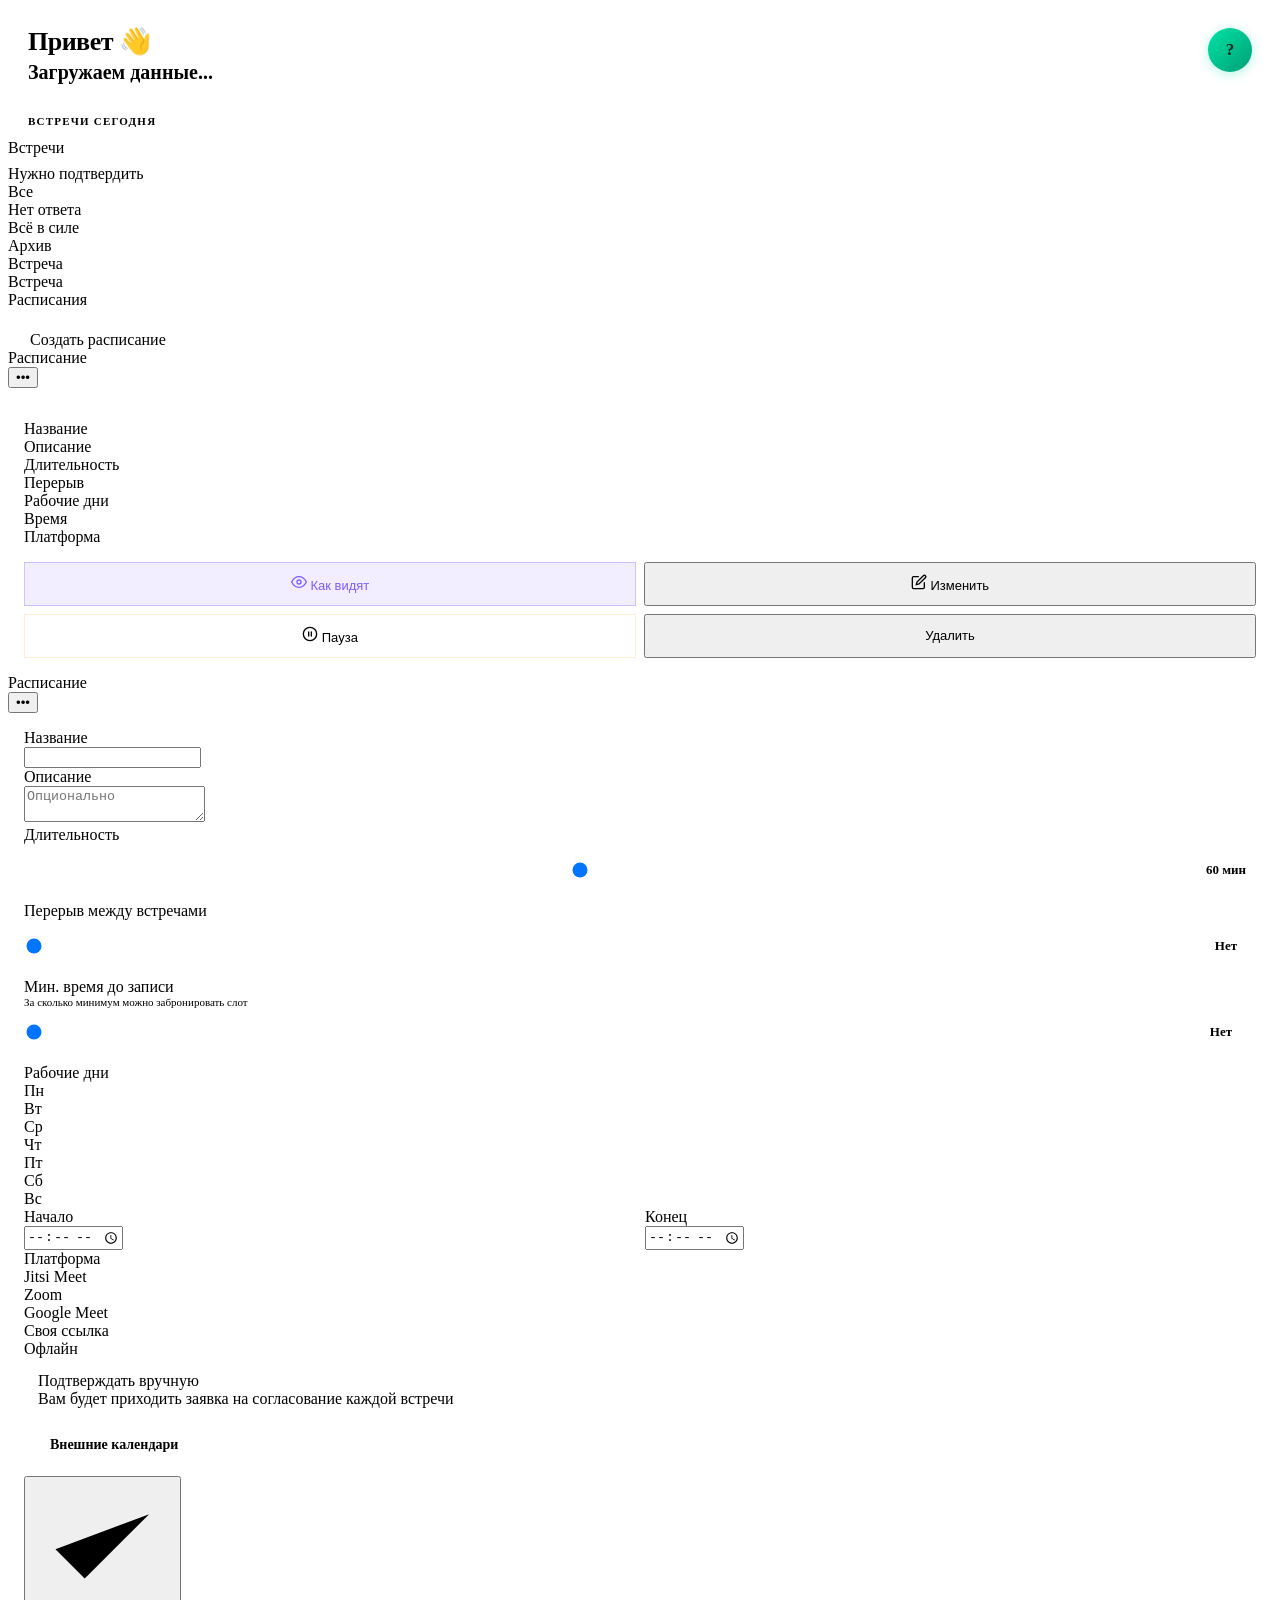
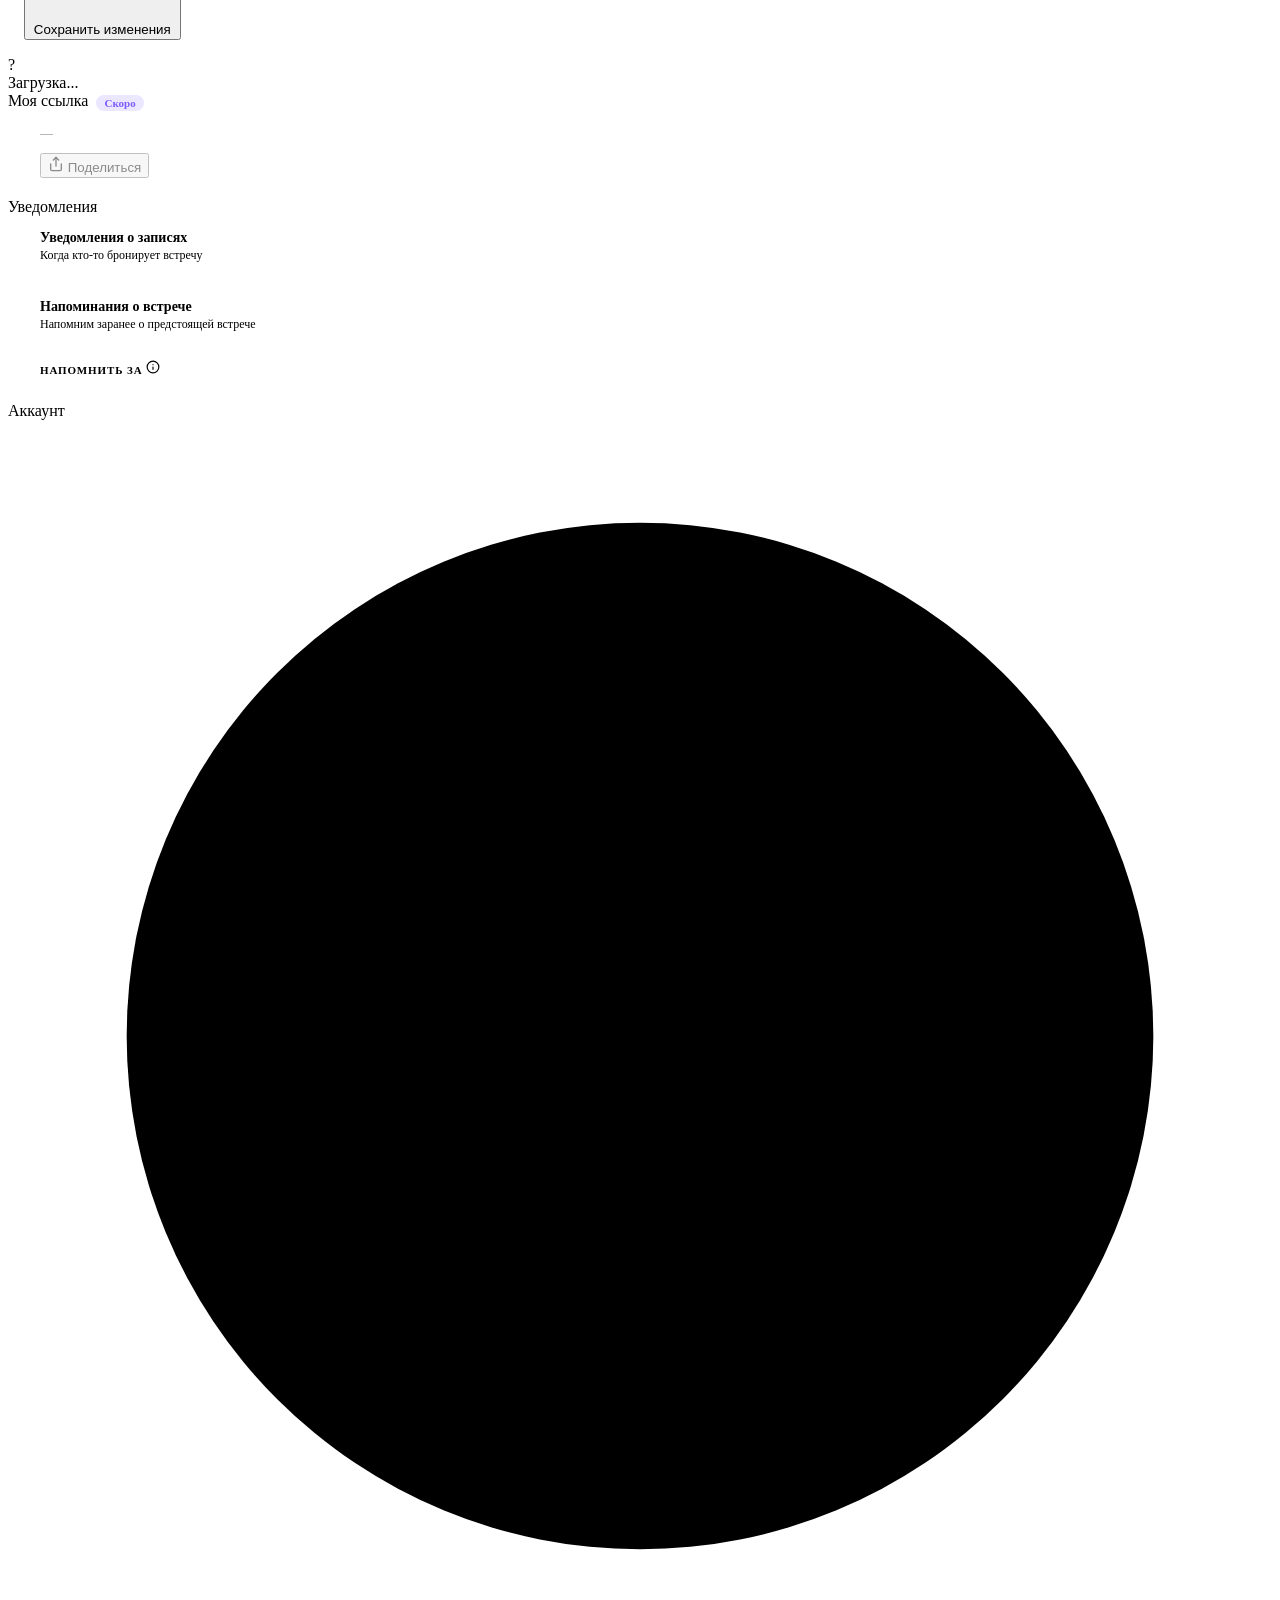
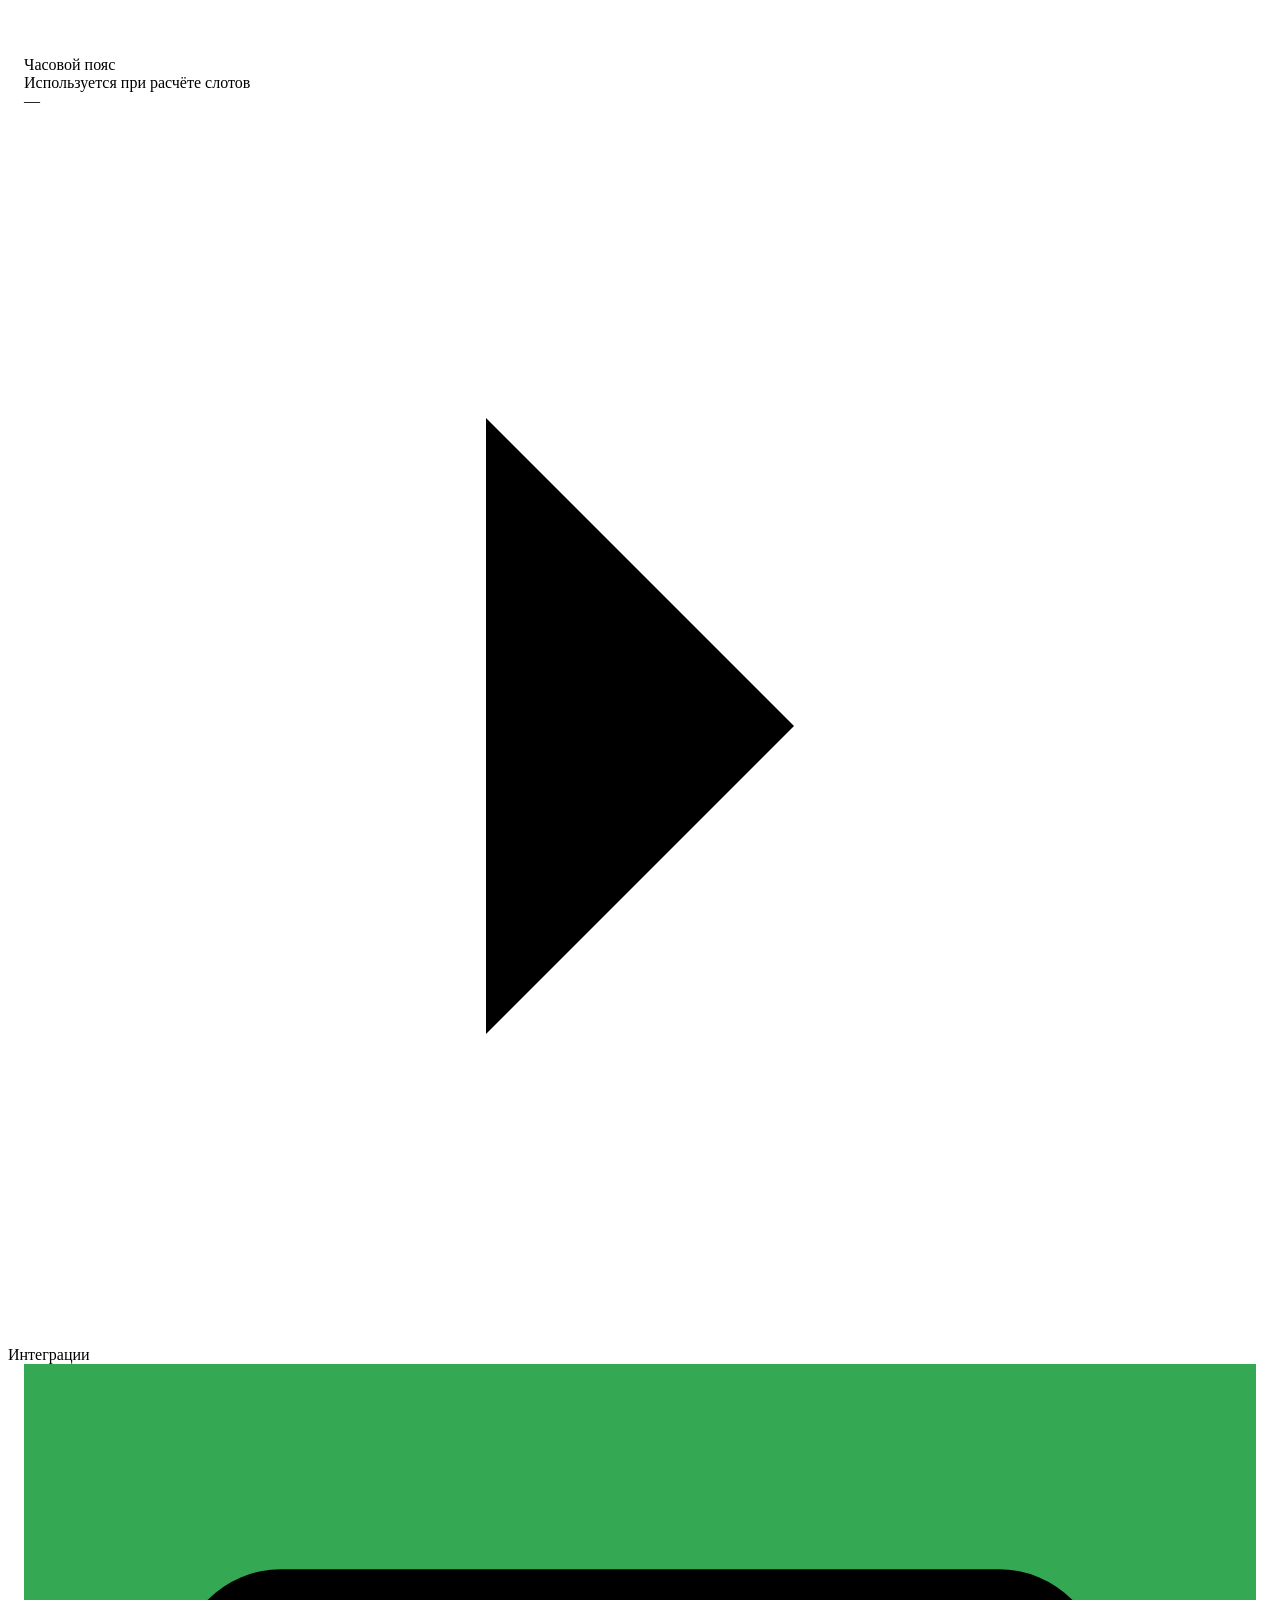
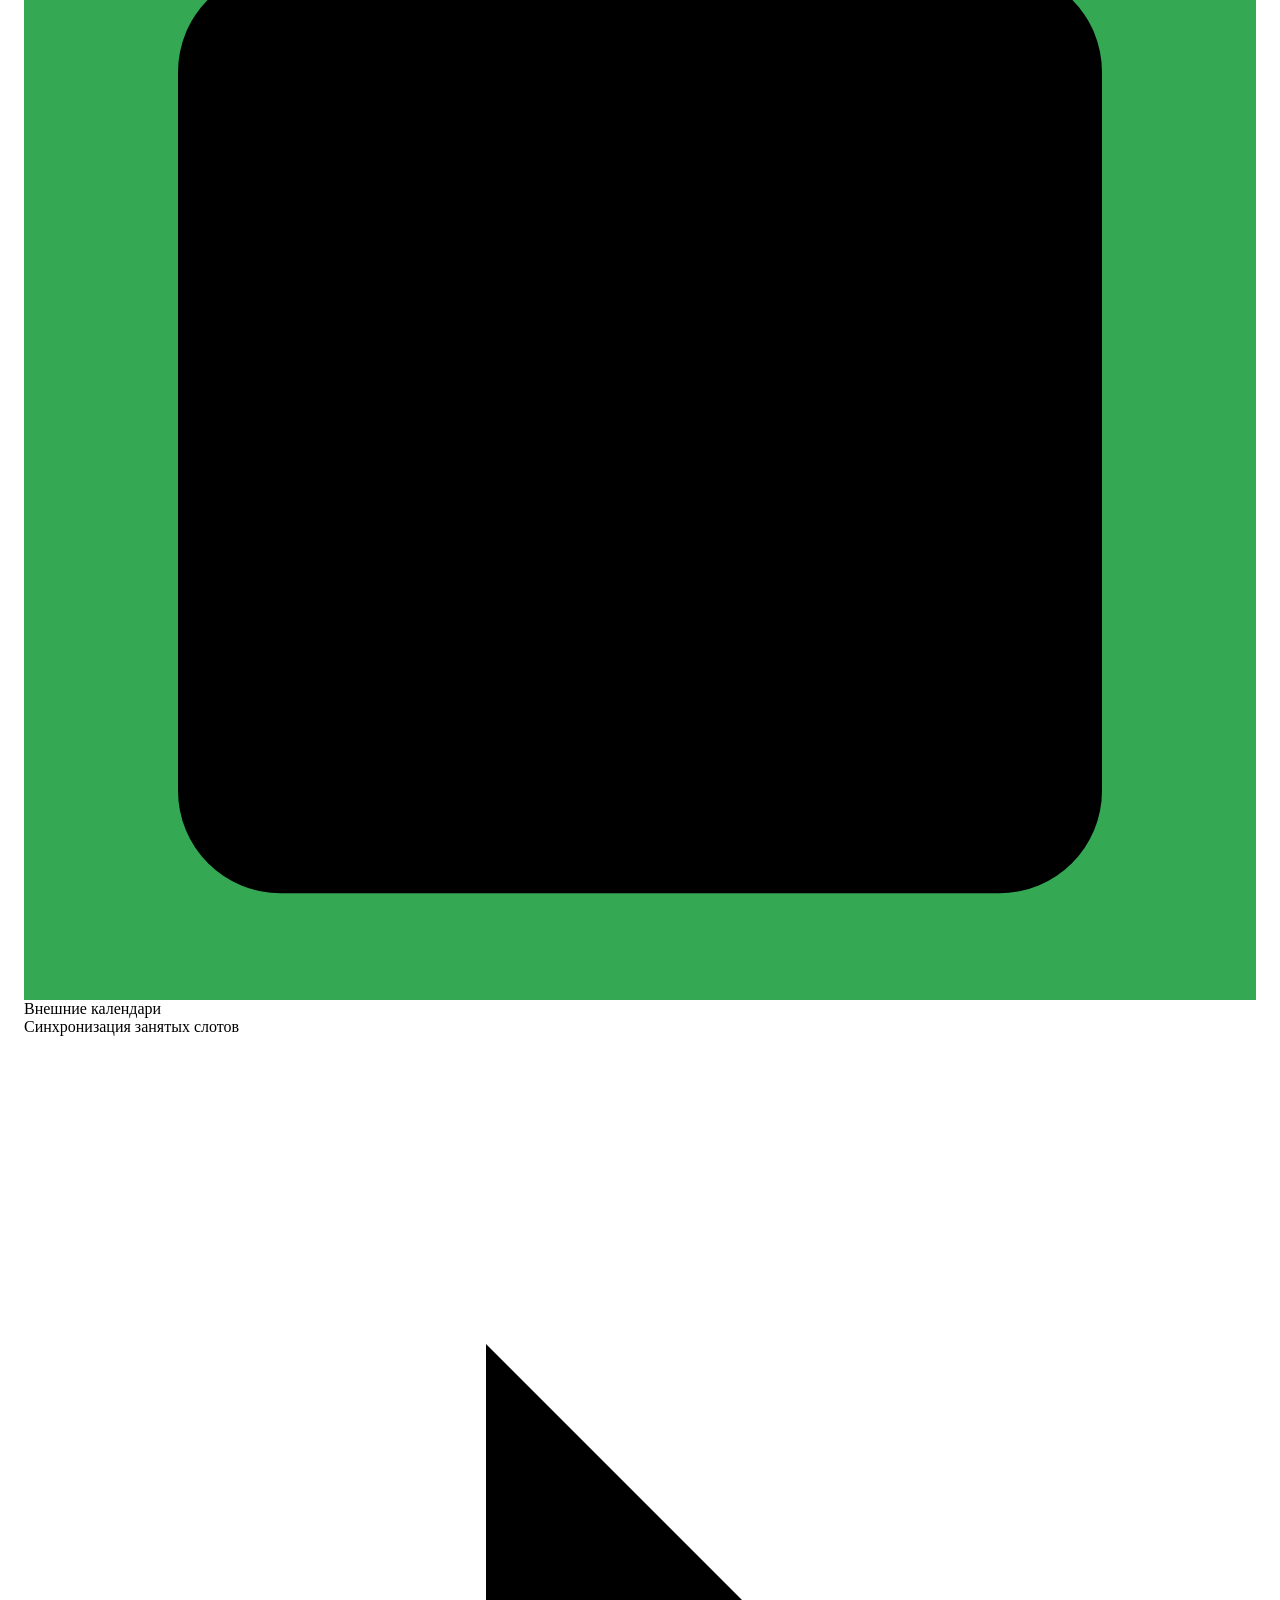
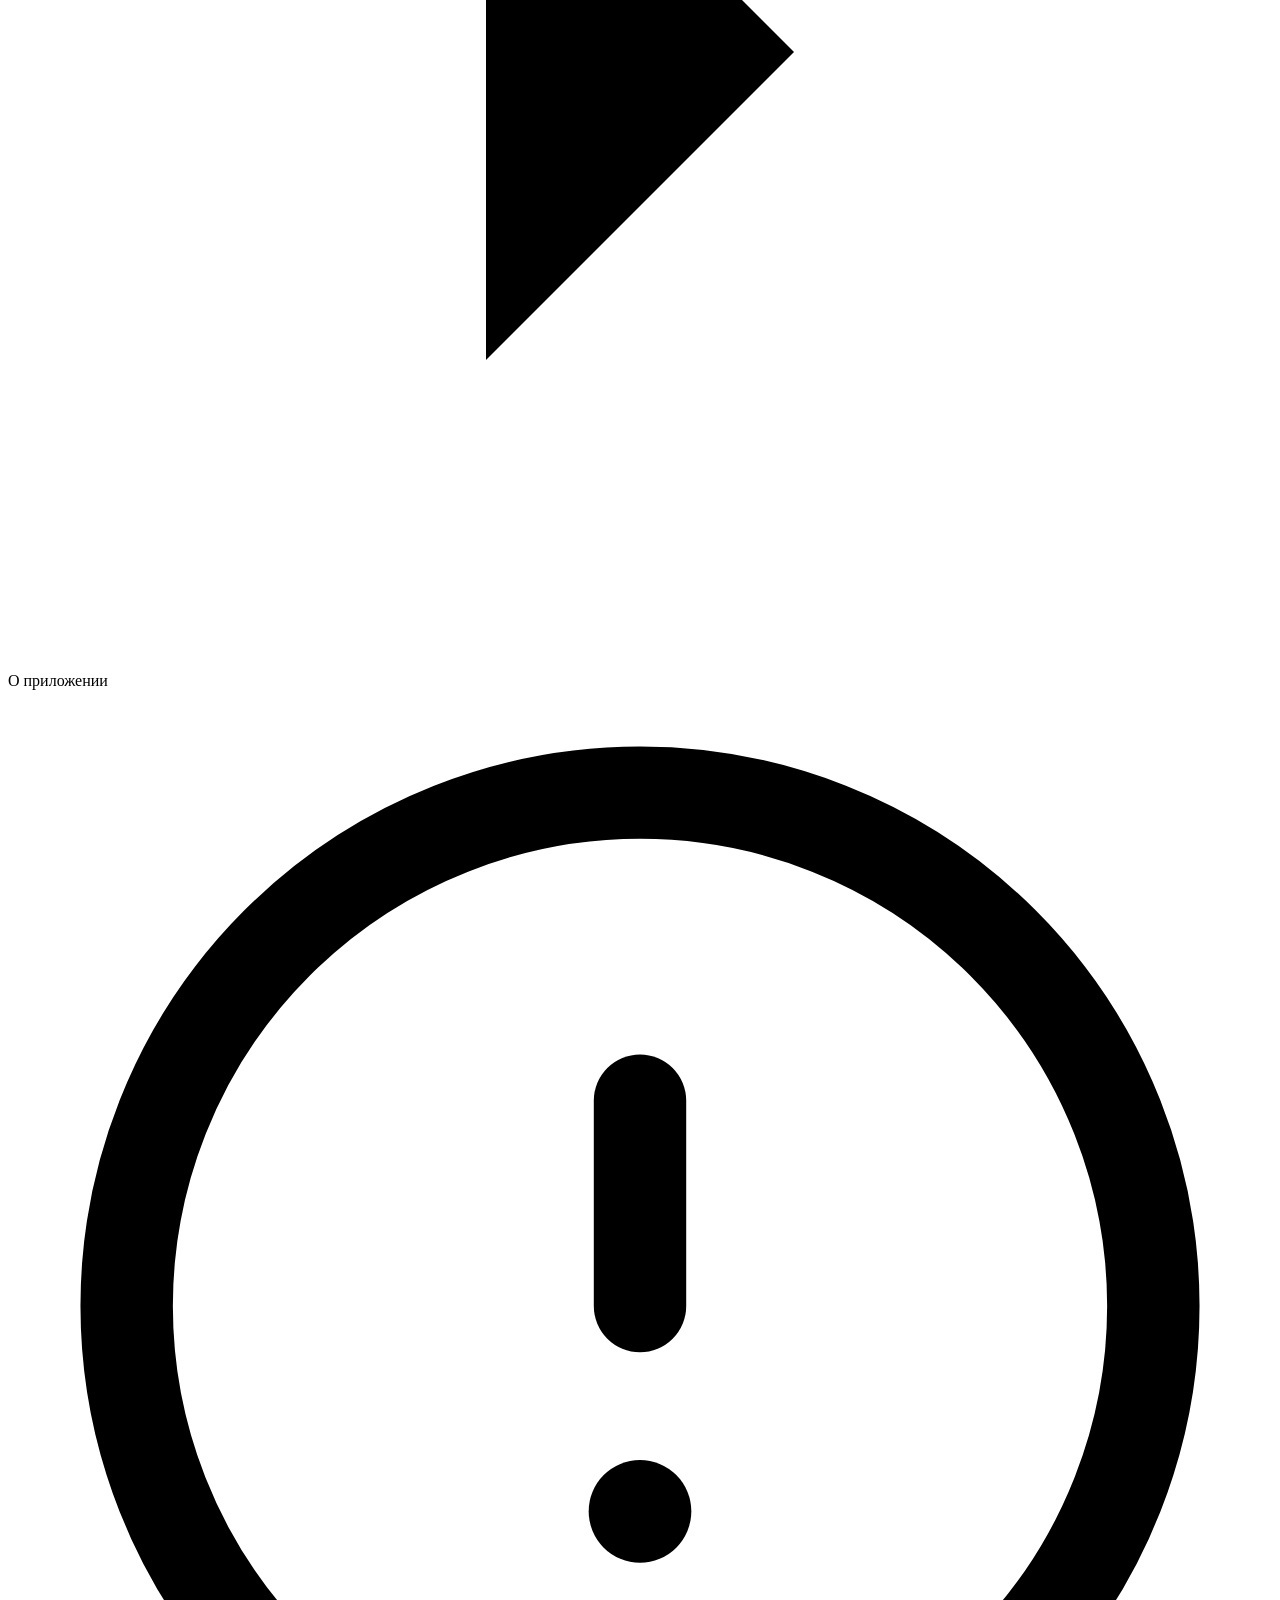
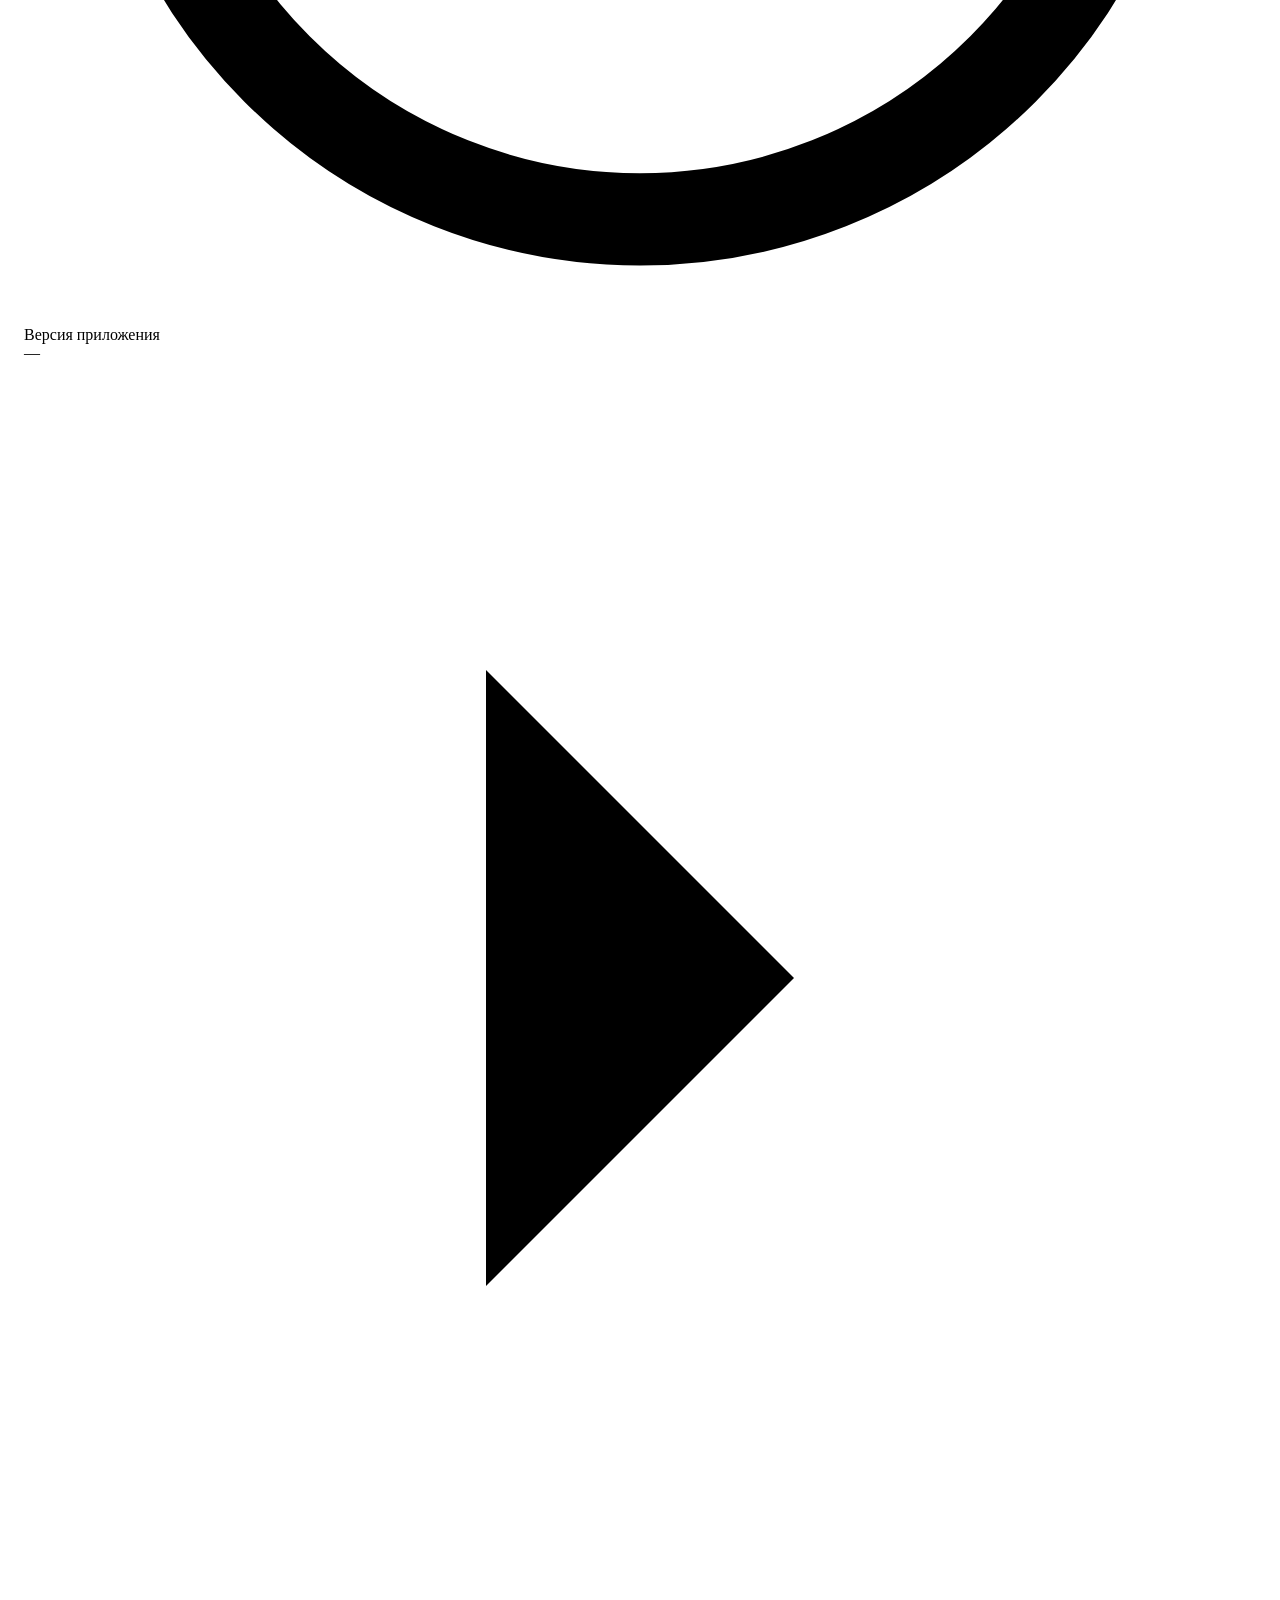
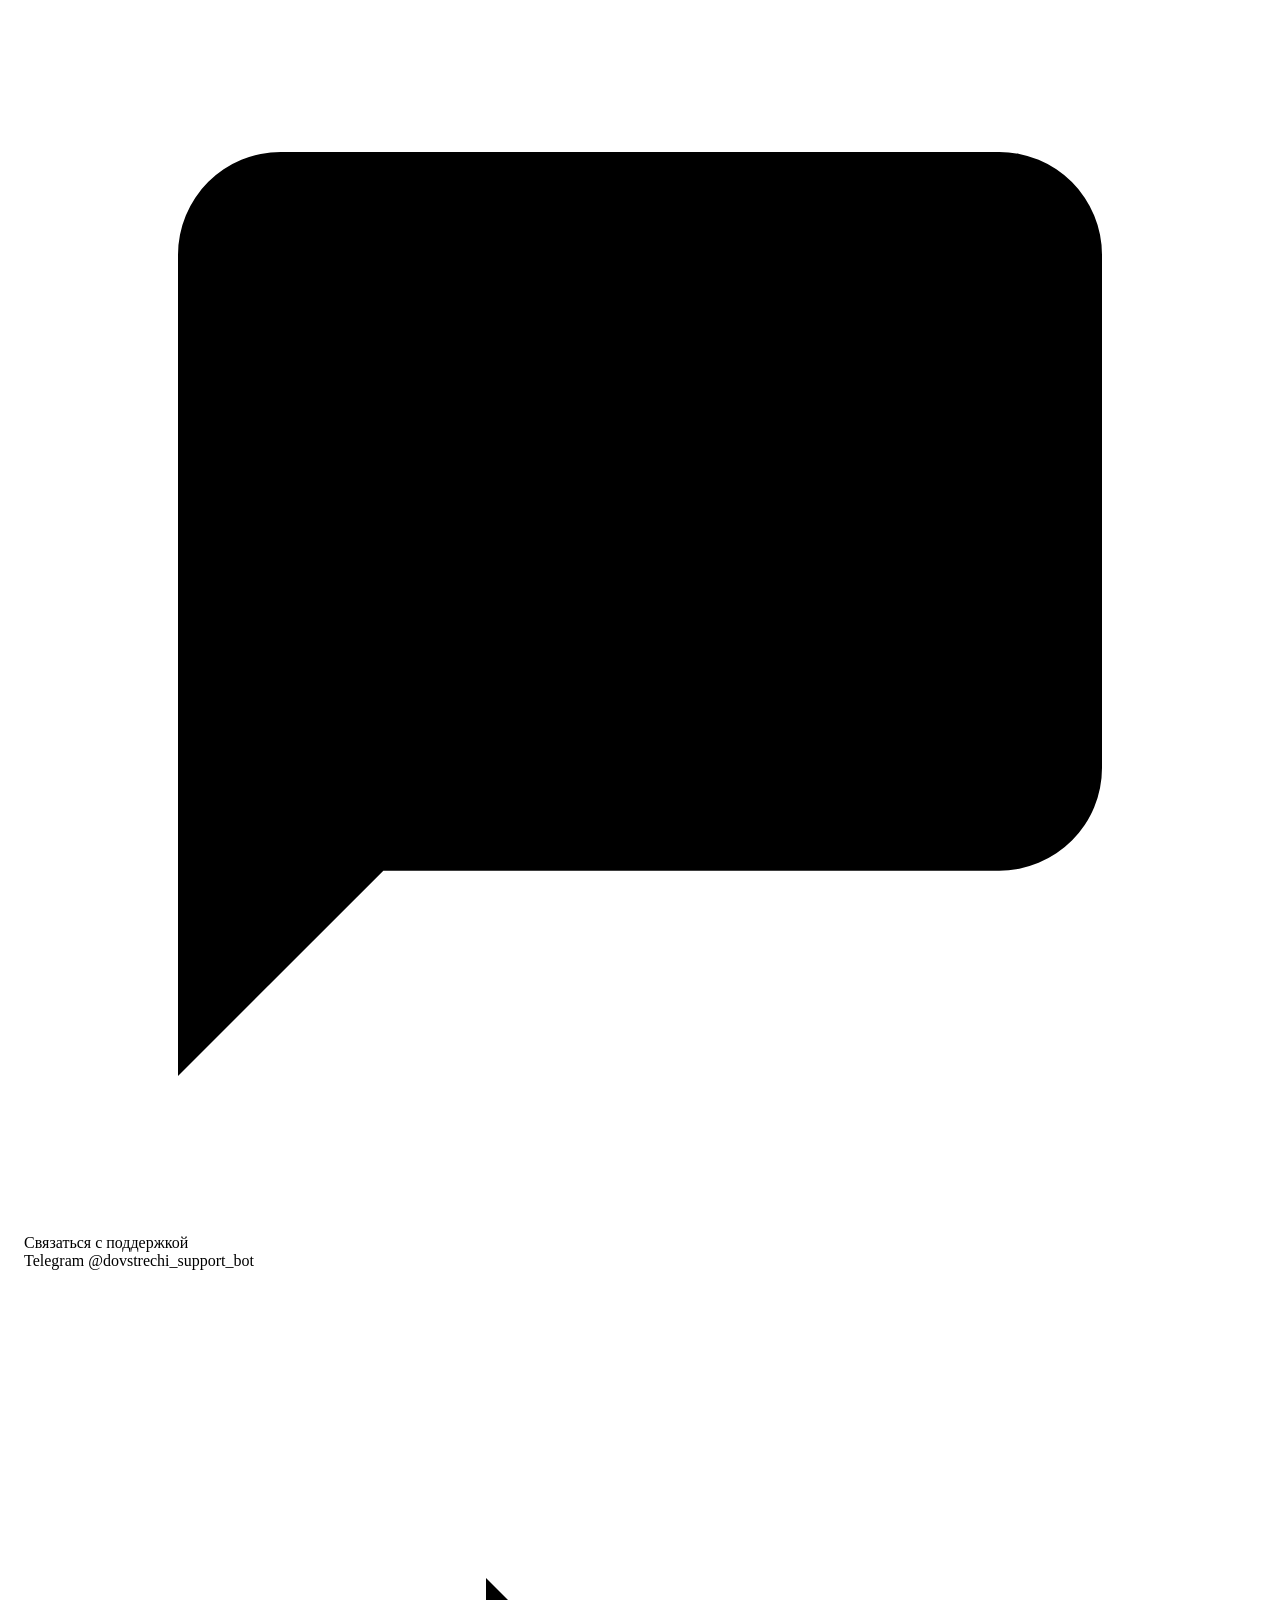
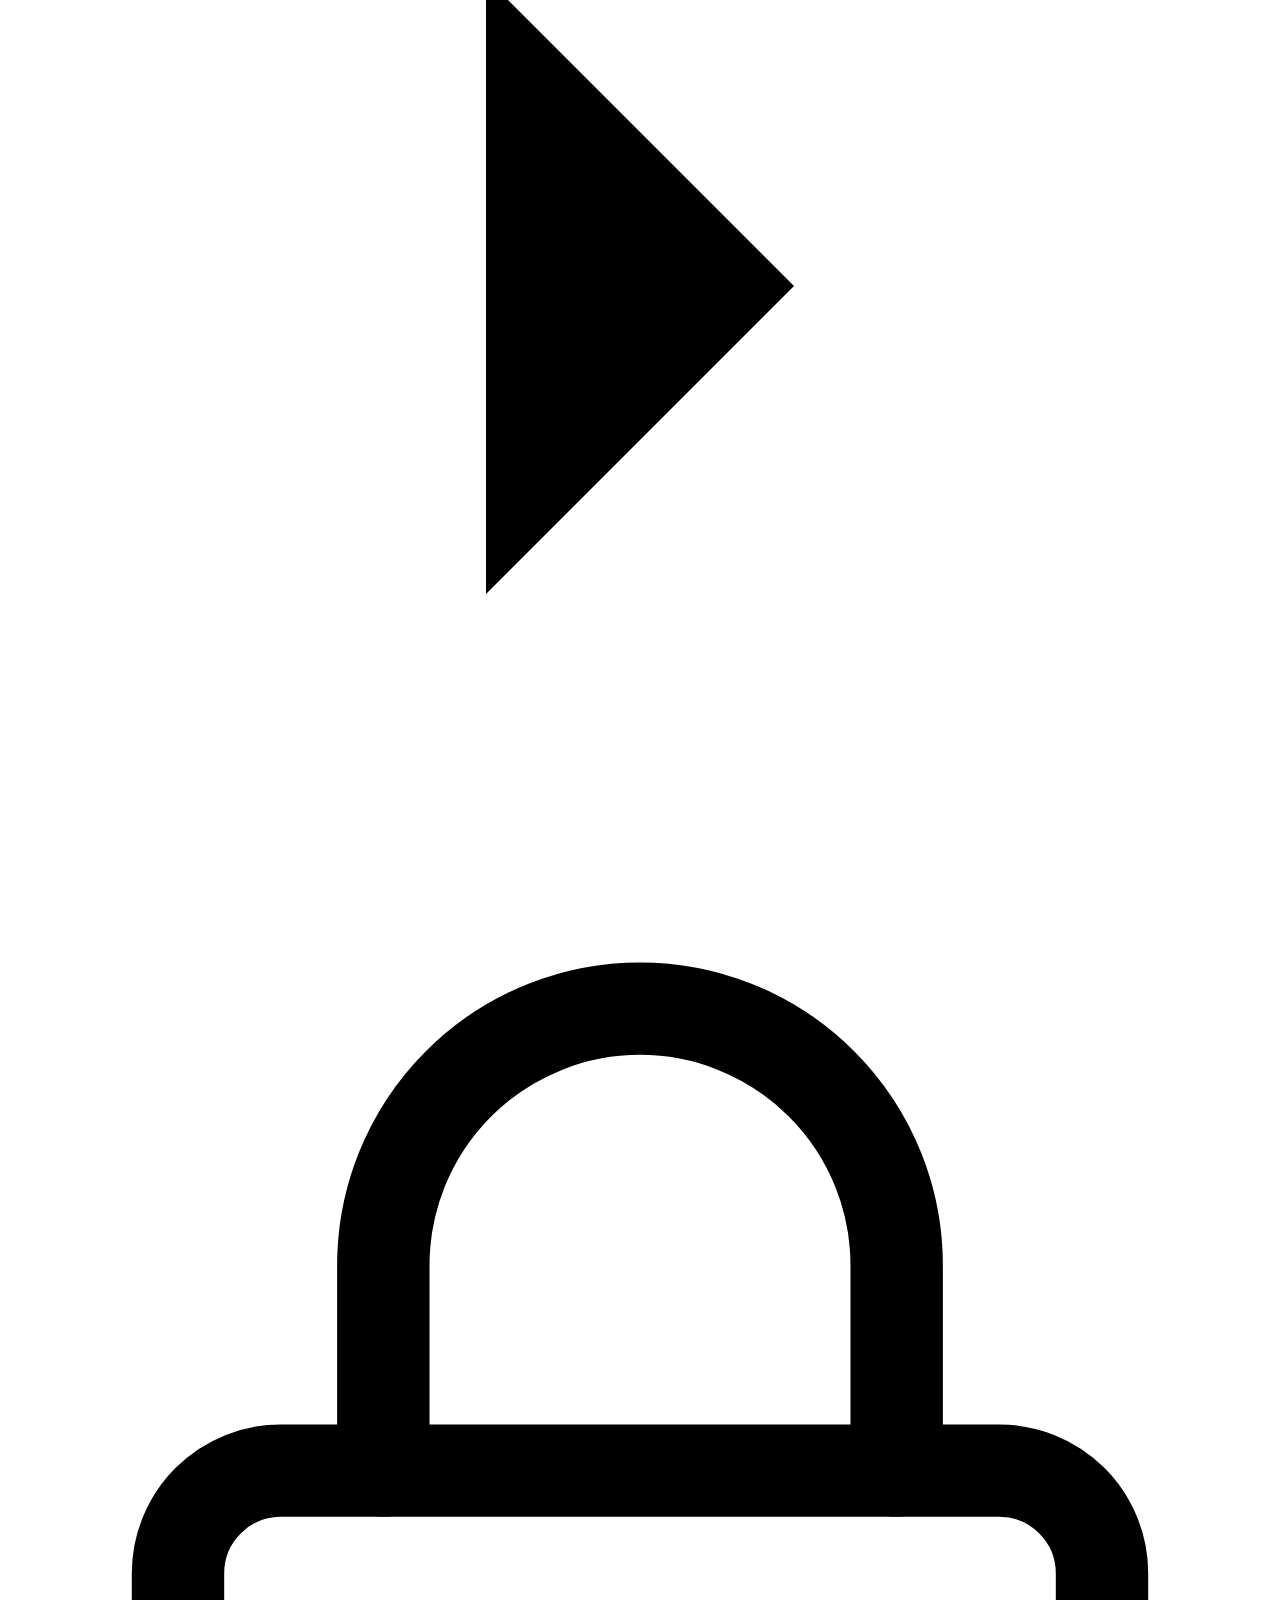
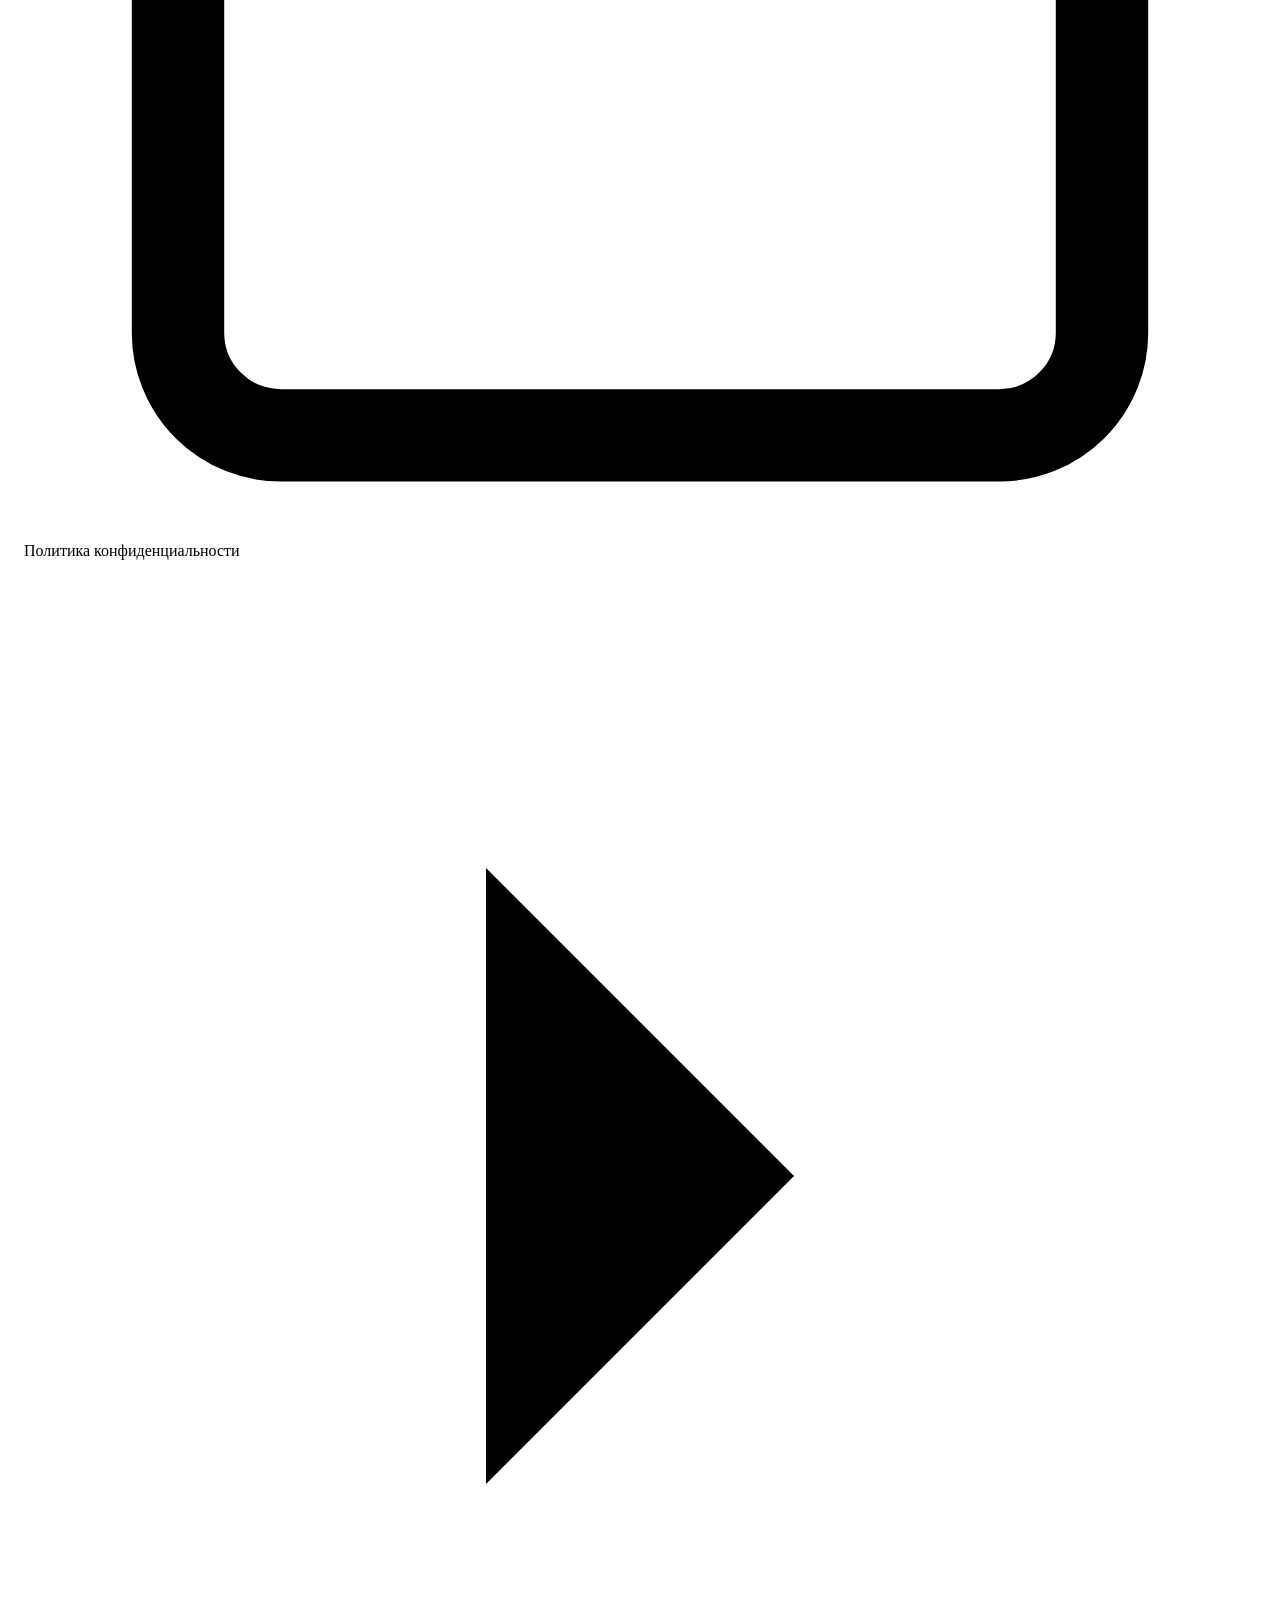
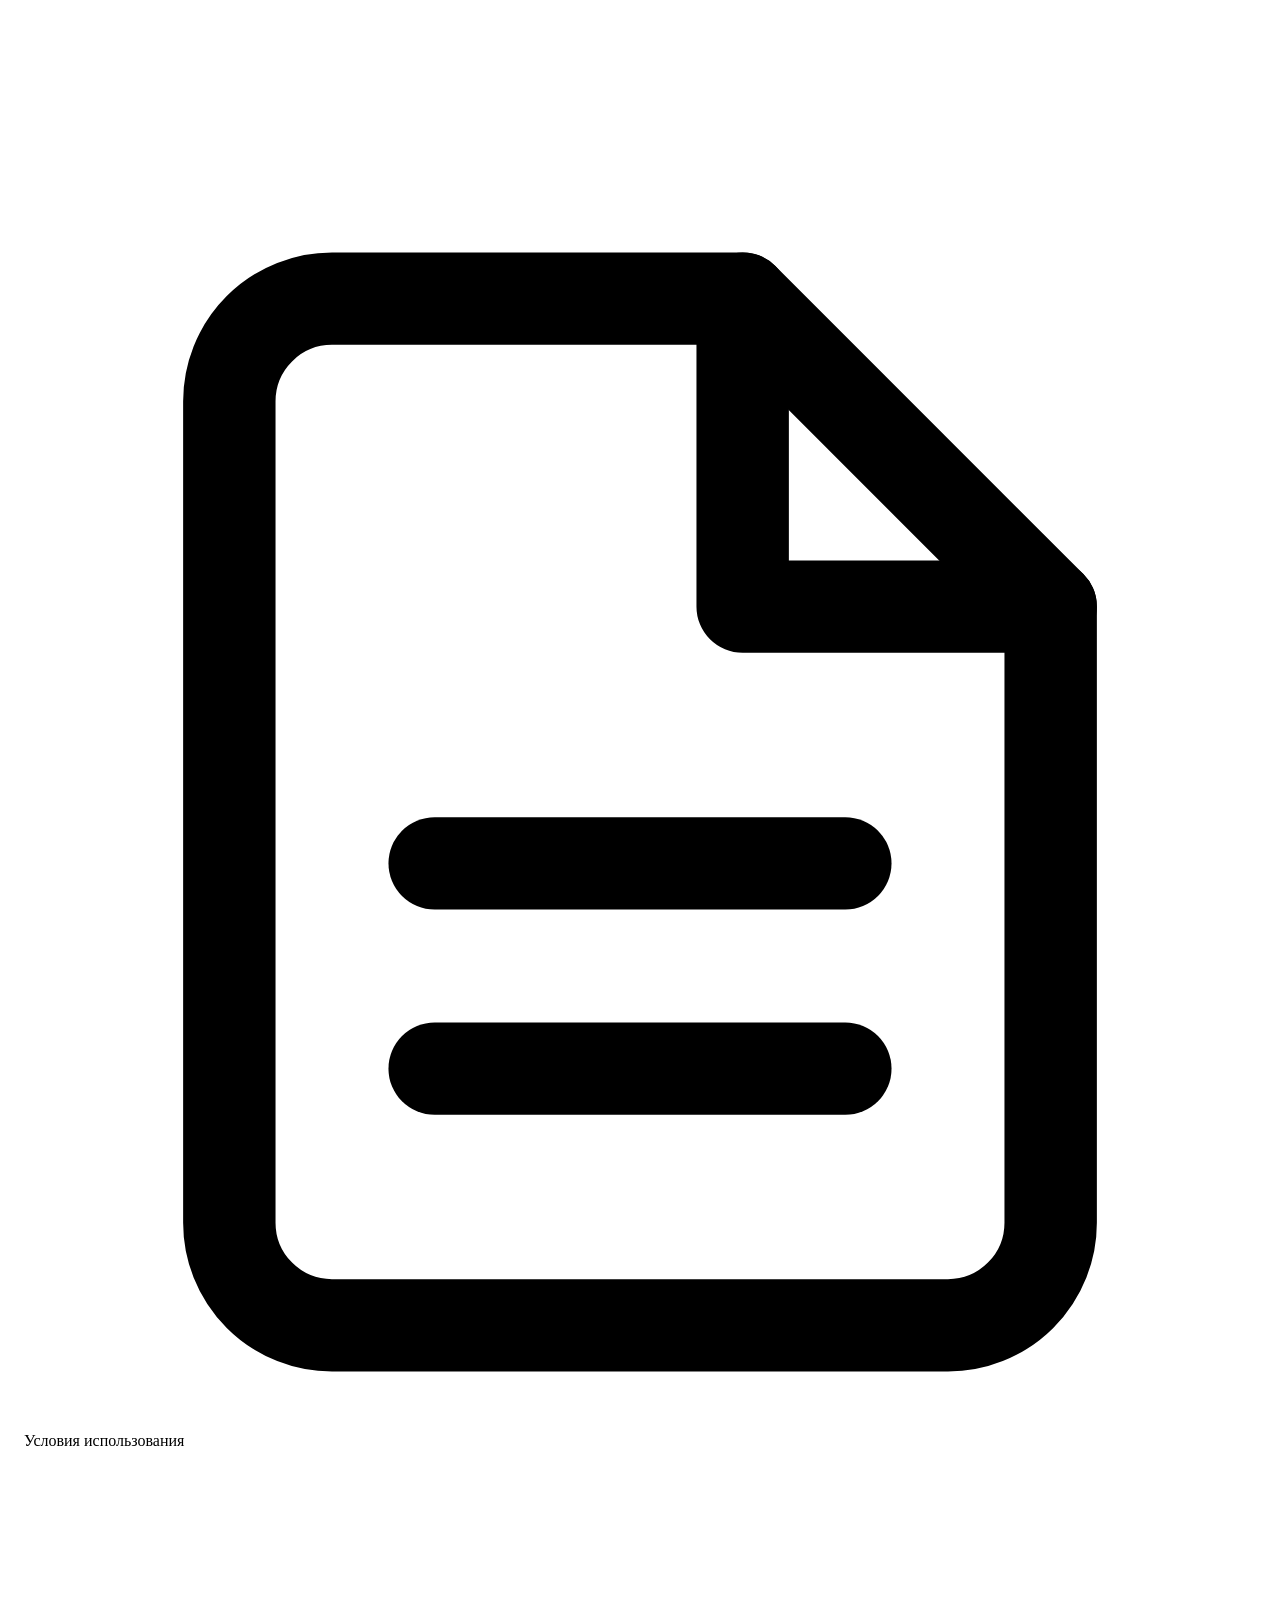
==== commit 3f735111: "fix: detect Telegram context by platform instead of initData length initData can be empty in some Te" ====
--- a/frontend/index.html
+++ b/frontend/index.html
@@ -1011,8 +1011,11 @@
 
 document.addEventListener('DOMContentLoaded', async () => {
   /* ── Context detection: Telegram Mini App vs Browser ── */
-  var tgInitData = window.Telegram && window.Telegram.WebApp && window.Telegram.WebApp.initData;
-  var isInTelegram = typeof tgInitData === 'string' && tgInitData.length > 0;
+  /* tg.platform is always set by the Telegram client (android/ios/tdesktop/…);
+     in a regular browser the SDK defaults it to 'unknown'.
+     Previous check relied on initData.length > 0, but initData can be empty
+     in certain launch modes (MenuButton, direct links) even inside Telegram. */
+  var isInTelegram = !!(tg && tg.platform && tg.platform !== 'unknown');
 
   var landingEl = document.getElementById('landing');
   var appEl = document.getElementById('app');
